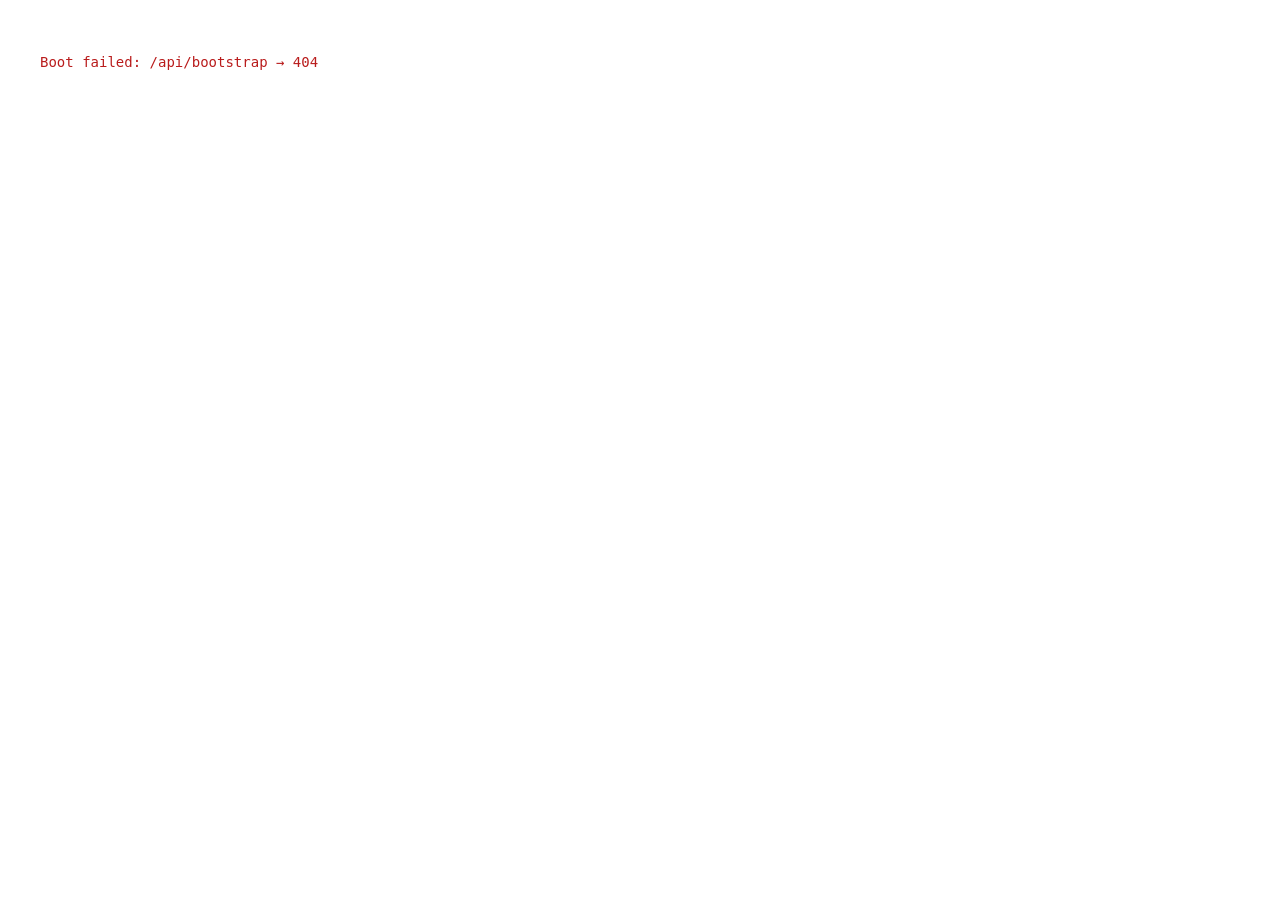
==== index.html @ 4afe84ab "deploy: control panel to GitHub Pages" ====
<!doctype html>
<html lang="en">
<head>
  <meta charset="utf-8" />
  <meta name="viewport" content="width=device-width,initial-scale=1" />
  <title>Turnkey Master Dashboard</title>
  <link rel="stylesheet" href="./style.css?v=20260426" />
</head>
<body>
  <header class="topbar">
    <div class="brand">
      <span class="dot"></span>
      <span class="name">Turnkey Master Dashboard</span>
    </div>
    <div class="meta">
      <span id="ws-status" class="status ok">connected</span>
      <span class="muted" id="now"></span>
    </div>
  </header>

  <nav class="tabs">
    <button class="tab active" data-tab="overview">Overview</button>
    <button class="tab" data-tab="control-center">Control Center</button>
    <button class="tab" data-tab="claude-code">Claude Code</button>
    <button class="tab" data-tab="lead-gen">Lead Gen</button>
    <button class="tab" data-tab="instantly">Instantly</button>
    <button class="tab" data-tab="crm">CRM</button>
    <button class="tab" data-tab="hubspot">HubSpot</button>
    <button class="tab" data-tab="coach">Coach</button>
    <button class="tab" data-tab="scheduled-jobs">Scheduled Jobs</button>
    <button class="tab" data-tab="clients">Client Dashboards</button>
    <button class="tab" data-tab="skills">Skills</button>
  </nav>

  <main>
    <!-- ── OVERVIEW TAB ─────────────────────────────────────── -->
    <section class="tab-panel active" data-panel="overview">
      <div class="tiles" id="spend-tiles">
        <div class="tile placeholder">Loading spend…</div>
      </div>

      <div class="grid-2">
        <div class="card">
          <div class="card-head">
            <h2>Spend — last 30 days</h2>
            <span class="muted">by provider, stacked</span>
          </div>
          <div class="chart-wrap"><canvas id="chart-spend"></canvas></div>
        </div>
        <div class="card">
          <div class="card-head">
            <h2>Activity — last 24 hours</h2>
            <span class="muted">calls per hour, by skill</span>
          </div>
          <div class="chart-wrap"><canvas id="chart-activity"></canvas></div>
        </div>
      </div>

      <div class="grid-2">
        <div class="card">
          <div class="card-head"><h2>Spend by skill (MTD)</h2></div>
          <div class="chart-wrap small"><canvas id="chart-skill"></canvas></div>
        </div>
        <div class="card">
          <div class="card-head"><h2>Spend by model (MTD)</h2></div>
          <div class="chart-wrap small"><canvas id="chart-model"></canvas></div>
        </div>
      </div>

      <div class="card">
        <div class="card-head">
          <h2>Live activity</h2>
          <span class="muted" id="calls-count">0</span>
        </div>
        <table class="table" id="calls-table">
          <thead><tr><th>Time</th><th>Provider</th><th>Model</th><th>Skill</th><th>In</th><th>Out</th><th>$</th><th>ms</th></tr></thead>
          <tbody><tr><td colspan="8" class="muted center">No calls yet.</td></tr></tbody>
        </table>
      </div>
    </section>

    <!-- ── CONTROL CENTER TAB ───────────────────────────────── -->
    <section class="tab-panel" data-panel="control-center">
      <div class="cc-hero">
        <div>
          <div class="eyebrow">Executive assistant layer</div>
          <h1>Morning Brief &amp; Command Center</h1>
          <p>Clean day/week view: priorities, notes, actions, brain maintenance, and source availability.</p>
        </div>
        <div class="cc-hero-actions">
          <button id="cc-refresh">Refresh first draft</button>
          <span class="muted" id="cc-generated">—</span>
        </div>
      </div>

      <div class="grid-2 cc-grid-main">
        <div class="card cc-card-primary">
          <div class="card-head"><h2>Morning Brief</h2><span class="muted">first draft</span></div>
          <div id="cc-brief" class="cc-brief">Loading Control Center…</div>
        </div>
        <div class="card">
          <div class="card-head"><h2>Notes &amp; Actions</h2><span class="muted" id="cc-notes-count"></span></div>
          <div class="cc-note-form">
            <input id="cc-note-title" type="text" placeholder="Optional title" />
            <textarea id="cc-note-body" rows="4" placeholder="Capture an executive note, action, decision, or open loop…"></textarea>
            <div class="flex-gap">
              <select id="cc-note-type"><option value="note">Note</option><option value="action">Action</option><option value="decision">Decision</option></select>
              <button id="cc-note-save">Save note</button>
              <span class="muted" id="cc-note-status"></span>
            </div>
          </div>
          <div id="cc-notes-list" class="cc-list"><div class="muted center">Loading notes…</div></div>
        </div>
      </div>

      <div class="grid-3">
        <div class="card"><div class="card-head"><h2>Needs Ricky</h2></div><div id="cc-needs" class="cc-list"></div></div>
        <div class="card"><div class="card-head"><h2>Today</h2></div><div id="cc-today" class="cc-list"></div></div>
        <div class="card"><div class="card-head"><h2>This Week</h2></div><div id="cc-week" class="cc-list"></div></div>
      </div>

      <div class="grid-2">
        <div class="card"><div class="card-head"><h2>Action Radar</h2></div><div id="cc-radar" class="cc-list"></div></div>
        <div class="card"><div class="card-head"><h2>Brain / Source Health</h2></div><div id="cc-brain" class="cc-list"></div><div id="cc-unavailable" class="cc-unavailable"></div></div>
      </div>
    </section>


    <!-- ── CLAUDE CODE TAB ─────────────────────────────────── -->
    <section class="tab-panel" data-panel="claude-code">
      <div class="tiles" id="cc-tiles">
        <div class="tile placeholder">Loading Claude Code usage…</div>
      </div>

      <div class="grid-2">
        <div class="card">
          <div class="card-head"><h2>Plan $ used — last 30 days</h2><span class="muted">your share of the $200/mo plan, by model</span></div>
          <div class="chart-wrap"><canvas id="cc-chart-spend"></canvas></div>
        </div>
        <div class="card">
          <div class="card-head"><h2>Tokens flowing — last 30 days</h2><span class="muted">input + cache + output</span></div>
          <div class="chart-wrap"><canvas id="cc-chart-tokens"></canvas></div>
        </div>
      </div>

      <div class="grid-2">
        <div class="card">
          <div class="card-head"><h2>Top projects — plan $ (30d)</h2><span class="muted">share of the $200 plan</span></div>
          <div class="chart-wrap small"><canvas id="cc-chart-project"></canvas></div>
        </div>
        <div class="card">
          <div class="card-head"><h2>Model mix — plan $ (30d)</h2><span class="muted">which models are eating your plan</span></div>
          <div class="chart-wrap small"><canvas id="cc-chart-model"></canvas></div>
        </div>
      </div>

      <div class="card">
        <div class="card-head">
          <h2>Heaviest sessions (MTD)</h2>
          <div class="flex-gap">
            <span class="muted" id="cc-scan-status"></span>
            <button id="cc-rescan">Rescan now</button>
          </div>
        </div>
        <table class="table" id="cc-sessions-table">
          <thead><tr><th>Session</th><th>Project</th><th>Turns</th><th>Plan $</th><th>API $ (would-be)</th><th>Started</th><th>Last turn</th></tr></thead>
          <tbody><tr><td colspan="6" class="muted center">Loading…</td></tr></tbody>
        </table>
      </div>
    </section>

    <!-- ── SKILLS TAB ──────────────────────────────────────── -->
    <section class="tab-panel" data-panel="skills">
      <div class="card">
        <div class="card-head">
          <h2>Skills</h2>
          <span class="muted" id="skills-count"></span>
        </div>
        <div class="filter-row">
          <button class="pill active" data-filter="all">All</button>
          <button class="pill" data-filter="maintenance">Maintenance</button>
          <button class="pill" data-filter="tkcfo-content">TKCFO content</button>
          <button class="pill" data-filter="faithful-content">FAITHFUL content</button>
          <button class="pill" data-filter="lead-gen">Lead gen</button>
          <button class="pill" data-filter="research">Research</button>
          <button class="pill" data-filter="bill-pay">Bill pay</button>
          <button class="pill" data-filter="productivity">Productivity</button>
          <button class="pill" data-filter="creative">Creative</button>
          <button class="pill" data-filter="client-delivery">Client delivery</button>
          <button class="pill" data-filter="meta">Meta</button>
        </div>
        <div class="skills-grid" id="skills-grid">
          <div class="muted center">Loading…</div>
        </div>
      </div>
    </section>

    <!-- ── LEAD GEN TAB ────────────────────────────────────── -->
    <section class="tab-panel" data-panel="lead-gen">
      <div class="tiles" id="lg-tiles">
        <div class="tile placeholder">Loading lead-gen master…</div>
      </div>

      <div class="card">
        <div class="card-head">
          <h2>Aggregate by source</h2>
          <div class="flex-gap">
            <div class="pill-group" id="lg-period-tabs">
              <button class="pill" data-period="7">Weekly</button>
              <button class="pill active" data-period="30">Monthly</button>
              <button class="pill" data-period="365">Annual</button>
            </div>
            <span class="muted" id="lg-period-meta"></span>
          </div>
        </div>
        <table class="table" id="lg-agg-table">
          <thead><tr>
            <th>Source</th>
            <th class="num">Scraped</th>
            <th class="num">Valid</th>
            <th class="num">Invalid</th>
            <th class="num">Catch-all</th>
            <th class="num">Role</th>
            <th class="num">Unverified</th>
            <th class="num">Pushed</th>
            <th class="num">Sent</th>
            <th class="num">Replied</th>
            <th class="num">Bounced</th>
            <th class="num">Valid %</th>
          </tr></thead>
          <tbody><tr><td colspan="12" class="muted center">Loading…</td></tr></tbody>
          <tfoot><tr class="lg-agg-total"><td colspan="12" class="muted center">—</td></tr></tfoot>
        </table>
        <div class="chart-wrap" style="margin-top:14px"><canvas id="lg-chart-aggregate"></canvas></div>
      </div>

      <div class="grid-2">
        <div class="card">
          <div class="card-head">
            <h2>Leads scraped — last 14 days</h2>
            <span class="muted">stacked by source</span>
          </div>
          <div class="chart-wrap"><canvas id="lg-chart-daily"></canvas></div>
        </div>
        <div class="card">
          <div class="card-head">
            <h2>Today's scrape budget</h2>
            <span class="muted" id="lg-budget-meta">—</span>
          </div>
          <table class="table" id="lg-budget-table">
            <thead><tr><th>Source</th><th>Used</th><th>Cap</th><th>% of cap</th><th>Benched until</th></tr></thead>
            <tbody><tr><td colspan="5" class="muted center">Loading…</td></tr></tbody>
          </table>
        </div>
      </div>

      <div class="grid-2">
        <div class="card">
          <div class="card-head"><h2>Lead status funnel</h2><span class="muted">whole pipeline</span></div>
          <div class="chart-wrap small"><canvas id="lg-chart-status"></canvas></div>
        </div>
        <div class="card">
          <div class="card-head"><h2>Leads by source</h2><span class="muted">all-time</span></div>
          <div class="chart-wrap small"><canvas id="lg-chart-source"></canvas></div>
        </div>
      </div>

      <div class="card">
        <div class="card-head">
          <h2>Recent pipeline runs</h2>
          <span class="muted" id="lg-runs-count"></span>
        </div>
        <table class="table" id="lg-runs-table">
          <thead><tr><th>Pipeline</th><th>Started</th><th>Finished / Heartbeat</th><th>Scraped</th><th>Verified</th><th>Pushed</th><th>Errors</th><th>Notes</th></tr></thead>
          <tbody><tr><td colspan="8" class="muted center">Loading…</td></tr></tbody>
        </table>
      </div>

      <div class="card">
        <div class="card-head">
          <h2>Recent state transitions</h2>
          <span class="muted">most recent 20 lead state changes</span>
        </div>
        <table class="table" id="lg-transitions-table">
          <thead><tr><th>Time</th><th>Lead</th><th>From</th><th>To</th><th>Reason</th></tr></thead>
          <tbody><tr><td colspan="5" class="muted center">Loading…</td></tr></tbody>
        </table>
      </div>
    </section>

    <!-- ── SCHEDULED JOBS TAB ──────────────────────────────── -->
    <section class="tab-panel" data-panel="scheduled-jobs">
      <div class="tiles" id="sj-tiles">
        <div class="tile placeholder">Loading schedule…</div>
      </div>

      <div class="card">
        <div class="card-head">
          <h2>7-day run timeline</h2>
          <div class="flex-gap">
            <span class="muted" id="sj-count"></span>
            <span class="muted" id="sj-legend">
              <span class="sj-swatch" style="background:var(--chart-a)"></span>Task Scheduler
              <span class="sj-swatch sj-running" style="margin-left:10px"></span>Running now
              <span class="sj-swatch sj-past" style="margin-left:10px"></span>Already fired
            </span>
            <button id="sj-refresh">Refresh</button>
          </div>
        </div>
        <div id="sj-timeline" class="sj-timeline"></div>
      </div>

      <div class="card">
        <div class="card-head">
          <h2>All scheduled items</h2>
          <div class="flex-gap">
            <input id="sj-filter" type="text" value="Turnkey" placeholder="filter substring"
              style="padding:6px 10px;font:inherit;border:1px solid #d1d5db;border-radius:6px;" />
            <button id="sj-refresh-list">Refresh list</button>
          </div>
        </div>
        <table class="table" id="sj-table">
          <thead><tr>
            <th>Task</th><th>State</th><th>Status</th><th>Last Run</th><th>Last Result</th>
            <th>Next Run</th><th>Schedule</th><th>Command</th>
          </tr></thead>
          <tbody><tr><td colspan="8" class="muted center">Loading…</td></tr></tbody>
        </table>
      </div>
    </section>

    <!-- ── COACH TAB ───────────────────────────────────────── -->
    <section class="tab-panel" data-panel="coach">
      <div class="coach-subtabs">
        <button class="coach-subtab active" data-coach-sub="plan">Plan Dashboard</button>
        <button class="coach-subtab" data-coach-sub="journal">Journal &amp; Reviews</button>
      </div>

      <!-- ── PLAN SUB-TAB (ported from turnkey-coach/dashboard.html) ── -->
      <div class="coach-sub-pane active" data-coach-pane="plan">
        <div class="coach-plan-root">
        <div class="cp-wrap">

        <header class="cp-header">
          <div class="cp-header-top">
            <div>
              <h1 class="cp-h1">Turnkey <span class="cp-accent">Coach</span> — Plan Dashboard</h1>
              <div class="cp-tag" id="cp-header-sub">Pre-Launch Runway · Day 1 of 22</div>
            </div>
            <div class="cp-tag" id="cp-today-date">—</div>
          </div>
          <div class="cp-runway-progress">
            <div class="cp-track"><div class="cp-fill" id="cp-runway-fill" style="width:0%"></div></div>
            <div class="cp-labels">
              <span id="cp-runway-start-label">Apr 23 · Runway begins</span>
              <span id="cp-runway-mid-label">—</span>
              <span id="cp-runway-end-label">May 15 · Launch</span>
            </div>
          </div>
        </header>

        <div class="cp-tab-bar">
          <div class="cp-tab active" data-cp-tab="daily">Daily</div>
          <div class="cp-tab" data-cp-tab="weekly">Weekly</div>
          <div class="cp-tab" data-cp-tab="goals">12-Month Goal</div>
          <div class="cp-tab" data-cp-tab="scenarios">Scenarios</div>
        </div>

        <section class="cp-tab-pane" id="cp-tab-daily">
          <div class="cp-grid cp-cols-2">
            <div class="cp-card">
              <h2>Today's N-Star</h2>
              <div class="cp-big"><span id="cp-nstar-headline">—</span></div>
              <div class="cp-note" id="cp-nstar-sub">—</div>
              <div class="cp-row" style="margin-top:14px"><span class="cp-k">Phase</span><span class="cp-v" id="cp-nstar-phase">—</span></div>
              <div class="cp-row"><span class="cp-k">Day of plan</span><span class="cp-v" id="cp-nstar-day">—</span></div>
              <div class="cp-row"><span class="cp-k">Days to next checkpoint</span><span class="cp-v" id="cp-nstar-to-next">—</span></div>
              <div class="cp-row"><span class="cp-k">Next checkpoint target</span><span class="cp-v" id="cp-nstar-next-target">—</span></div>
            </div>
            <div class="cp-card">
              <h2>Today's Activity Targets</h2>
              <div id="cp-activity-body">—</div>
            </div>
          </div>

          <div class="cp-grid cp-cols-2" style="margin-top:16px">
            <div class="cp-card">
              <h2>Top 3 Today</h2>
              <ol class="cp-top3" id="cp-top3-list"></ol>
              <div class="cp-note">Prioritized by due-date proximity. Full week list in the Weekly tab.</div>
            </div>
            <div class="cp-card">
              <h2>Decision Rules Quick-Ref</h2>
              <div class="cp-row"><span class="cp-k">M3 SDR gate (Aug 14)</span><span class="cp-v">If pace on track → hire by M4</span></div>
              <div class="cp-row"><span class="cp-k">Runway failure (May 13)</span><span class="cp-v">Any gate red → coach proposes 1-wk delay</span></div>
              <div class="cp-row"><span class="cp-k">Track A — leading</span><span class="cp-v">2 wk warn → tactical action only</span></div>
              <div class="cp-row"><span class="cp-k">Track B — lagging</span><span class="cp-v">3 wk &lt;85% → curve recalibration</span></div>
              <div class="cp-row"><span class="cp-k">Tripwire</span><span class="cp-v">&lt;Conservative floor 3 wks → forced</span></div>
              <div class="cp-row"><span class="cp-k">Compliance</span><span class="cp-v">≥85% daily log · 2 misses → #assistantbot</span></div>
            </div>
          </div>

          <div class="cp-grid cp-cols-2" style="margin-top:16px">
            <div class="cp-card">
              <h2>Today's To-Dos</h2>
              <ul class="cp-todo" id="cp-daily-todos"></ul>
              <div class="cp-note">Check-offs persist locally. All state changes — recalibrations, approvals, EOD log — happen in Slack <code>#turnkey-coach</code>. This view is read-only visual.</div>
            </div>
            <div class="cp-card">
              <h2>Launch Gate Status</h2>
              <div class="cp-gate-list" id="cp-gates"></div>
              <div class="cp-note">Click a gate to cycle status: gray → green → amber → red. All must be green on May 13 to launch May 15.</div>
            </div>
          </div>
        </section>

        <section class="cp-tab-pane cp-hidden" id="cp-tab-weekly">
          <div class="cp-grid cp-cols-2">
            <div class="cp-card">
              <h2>This Week</h2>
              <div class="cp-big" id="cp-week-label">—</div>
              <div class="cp-note" id="cp-week-sub">—</div>
              <div class="cp-row" style="margin-top:14px"><span class="cp-k">Focus</span><span class="cp-v" id="cp-week-focus">—</span></div>
              <div class="cp-row"><span class="cp-k">Gate check at week end</span><span class="cp-v" id="cp-week-gate">—</span></div>
              <div class="cp-row"><span class="cp-k">Days remaining</span><span class="cp-v" id="cp-week-days-left">—</span></div>
            </div>
            <div class="cp-card">
              <h2>Weekly Targets (once live)</h2>
              <div id="cp-week-targets">—</div>
            </div>
          </div>

          <div class="cp-card" style="margin-top:16px">
            <h2>This Week's Milestones</h2>
            <ul class="cp-todo" id="cp-week-todos"></ul>
          </div>

          <div class="cp-card" style="margin-top:16px">
            <h2>Runway Plan — All 3 Weeks</h2>
            <table class="cp-table">
              <thead><tr><th>Week</th><th>Dates</th><th>Primary focus</th><th>Gate check</th></tr></thead>
              <tbody>
                <tr><td>W1</td><td>Apr 23 – Apr 29</td><td>Infra: domains, inboxes, DNS, CloudTalk sync, lead_source col</td><td>Warm-up running · CloudTalk dial-test · lead_source live</td></tr>
                <tr><td>W2</td><td>Apr 30 – May 6</td><td>List QA, script A/B, case studies, CloudTalk end-to-end test</td><td>Reputation &gt;70 avg · CloudTalk logging live</td></tr>
                <tr><td>W3</td><td>May 7 – May 14</td><td>Final vet, soft-send (May 11), tool implementation, MOUs</td><td>Reputation &gt;85 · bounce &lt;5% · all 7 launch gates green</td></tr>
              </tbody>
            </table>
          </div>

          <div class="cp-card" style="margin-top:16px">
            <h2>Sacred Partner MOU Tracker</h2>
            <div class="cp-counter-row">
              <button class="cp-counter-btn" id="cp-partner-minus">−</button>
              <div class="cp-big" style="margin: 0 6px"><span id="cp-partner-count">0</span><span class="cp-unit">active MOUs</span></div>
              <button class="cp-counter-btn" id="cp-partner-plus">+</button>
            </div>
            <div class="cp-bar" style="margin-top:14px"><span id="cp-partner-bar-m4" style="width:0%"></span></div>
            <div class="cp-note" id="cp-partner-m4-note">0/2 toward M4 target (Sep 14, 2026)</div>
            <div class="cp-bar" style="margin-top:10px"><span id="cp-partner-bar-m12" style="width:0%; background: var(--cp-web)"></span></div>
            <div class="cp-note" id="cp-partner-m12-note">0/4 toward M12 target (May 14, 2027)</div>
            <div class="cp-note">Expected impact: 2–3 CFO closes/yr at ~60% close rate (warm referrals). Coach flags if &lt;2 by M4.</div>
          </div>
        </section>

        <section class="cp-tab-pane cp-hidden" id="cp-tab-goals">
          <div class="cp-grid cp-cols-3">
            <div class="cp-card">
              <h2>12-Month Target</h2>
              <div class="cp-big">$39,950<span class="cp-unit">/mo by May 14, 2027</span></div>
              <div class="cp-note">~$12.5k CFO MRR + ~$27.5k Web + maintenance</div>
            </div>
            <div class="cp-card">
              <h2>Net Profit Target</h2>
              <div class="cp-big">$20,000<span class="cp-unit">/mo</span></div>
              <div class="cp-note">Supports $5k/mo housing &lt; 25% of take-home</div>
            </div>
            <div class="cp-card">
              <h2>Today's Baseline</h2>
              <div class="cp-big">$4,000<span class="cp-unit">/mo MRR</span></div>
              <div class="cp-note">8 CFO clients · ~$500 avg · no active maint book yet</div>
            </div>
          </div>

          <div class="cp-card" style="margin-top:16px">
            <h2>Revenue Trajectory · Start → M12</h2>
            <div class="cp-chart-wrap">
              <svg id="cp-chart" viewBox="0 0 720 240" preserveAspectRatio="none" style="width:100%; height:260px"></svg>
            </div>
            <div class="cp-chart-legend">
              <span><span class="cp-sw" style="background: var(--cp-accent)"></span>Plan curve (v3)</span>
              <span><span class="cp-sw" style="background: var(--cp-warn)"></span>"You are here"</span>
              <span><span class="cp-sw" style="background: var(--cp-web)"></span>Milestones</span>
            </div>
            <div class="cp-note">v3 curve: flattened M6–M9 ($18k → $23.5k) to keep the M9→M12 push realistic. Gap M9→M12 = +$16,750 across 3 months, sourced via the 4-lever stress test below.</div>
          </div>

          <div class="cp-card" style="margin-top:16px">
            <h2>Phase Timeline</h2>
            <div class="cp-phases" id="cp-phases"></div>
            <div class="cp-note">5 phases over 12 months · current phase highlighted based on today's date.</div>
          </div>

          <div class="cp-card" style="margin-top:16px">
            <h2>Milestone Curve (v3)</h2>
            <div class="cp-milestones" id="cp-milestones-cards"></div>
          </div>

          <div class="cp-card" style="margin-top:16px">
            <h2>M9 → M12 Monthly Sub-Plan (stress-tested)</h2>
            <table class="cp-table">
              <thead><tr><th>Month</th><th class="cp-num">Target</th><th class="cp-num">CFO MRR</th><th class="cp-num">Web builds</th><th class="cp-num">Maint</th><th>Requires</th></tr></thead>
              <tbody>
                <tr><td>M9 · Feb 14</td><td class="cp-num">$23,200</td><td class="cp-num">$10,000</td><td class="cp-num">8 × $1,500</td><td class="cp-num">10 × $120</td><td>Baseline</td></tr>
                <tr><td>M10 · Mar 14</td><td class="cp-num">$27,500</td><td class="cp-num">$10,800</td><td class="cp-num">9 × $1,650</td><td class="cp-num">14 × $130</td><td>SDR productive</td></tr>
                <tr><td>M11 · Apr 14</td><td class="cp-num">$32,220</td><td class="cp-num">$11,700</td><td class="cp-num">10 × $1,800</td><td class="cp-num">18 × $140</td><td>Maint attach ≥25%</td></tr>
                <tr><td>M12 · May 14</td><td class="cp-num">$39,950</td><td class="cp-num">$12,500</td><td class="cp-num">12 × $2,000</td><td class="cp-num">23 × $150</td><td>All 4 levers firing</td></tr>
              </tbody>
            </table>
          </div>

          <div class="cp-card" style="margin-top:16px">
            <h2>Inbound-Assist Sub-Plan (§8.b)</h2>
            <table class="cp-table">
              <thead><tr><th>Source</th><th>By M6</th><th>By M12</th><th class="cp-num">Expected closes/yr</th></tr></thead>
              <tbody>
                <tr><td>Sacred Partner MOUs</td><td>2 active partners</td><td>4 active partners</td><td class="cp-num">2–3 CFO</td></tr>
                <tr><td>TKCFO content engine</td><td>12 pieces</td><td>36 pieces</td><td class="cp-num">~2 CFO</td></tr>
                <tr><td>Client referral ask (M2 + M6)</td><td>~8 asks</td><td>~18 asks</td><td class="cp-num">1–2 CFO</td></tr>
                <tr><td>Web portfolio inbound</td><td>Portfolio live M1</td><td>8+ case studies</td><td class="cp-num">1–3 web</td></tr>
              </tbody>
            </table>
          </div>
        </section>

        <section class="cp-tab-pane cp-hidden" id="cp-tab-scenarios">
          <div class="cp-card">
            <h2>Conversion Scenario Explorer</h2>
            <div class="cp-scenario-tabs">
              <button data-cp-s="cons">Conservative</button>
              <button data-cp-s="mod" class="active">Moderate (plan base)</button>
              <button data-cp-s="str">Stretch</button>
            </div>
            <div class="cp-grid cp-cols-3">
              <div>
                <div class="cp-tag">CFO gross closes / yr</div>
                <div class="cp-big" id="cp-sc-cfo">—</div>
              </div>
              <div>
                <div class="cp-tag">Web gross closes / yr</div>
                <div class="cp-big" id="cp-sc-web">—</div>
              </div>
              <div>
                <div class="cp-tag">Projected M12 MRR</div>
                <div class="cp-big" id="cp-sc-m12">—</div>
              </div>
            </div>
            <div class="cp-verdict" id="cp-sc-verdict">—</div>
            <table class="cp-table" style="margin-top:16px">
              <thead><tr><th>Funnel stage</th><th class="cp-num">CFO</th><th class="cp-num">Web</th><th class="cp-num">Call</th></tr></thead>
              <tbody id="cp-sc-funnel"></tbody>
            </table>
            <div class="cp-note">Plan base = Moderate. Tripwire fires if any stage sustains &lt; Conservative for 3 weeks (§7).</div>
          </div>

          <div class="cp-card" style="margin-top:16px">
            <h2>M12 Stress Test — Toggle the 4 Levers</h2>
            <div class="cp-levers">
              <label class="cp-lever" data-cp-l="sdr">
                <input type="checkbox" checked>
                <span>SDR productive by M10 (500 calls/wk + follow-up nurture)</span>
                <span class="cp-impact">−$5,000/mo if miss</span>
              </label>
              <label class="cp-lever" data-cp-l="web">
                <input type="checkbox" checked>
                <span>Web avg price holds at $2,000 in final quarter</span>
                <span class="cp-impact">−$3,000/mo if settles at $1,750</span>
              </label>
              <label class="cp-lever" data-cp-l="maint">
                <input type="checkbox" checked>
                <span>Maintenance 23 active at M12 (after 20% churn)</span>
                <span class="cp-impact">−$750/mo if lands at 18</span>
              </label>
              <label class="cp-lever" data-cp-l="cfo">
                <input type="checkbox" checked>
                <span>CFO at 25 clients in Q4 (4 net adds)</span>
                <span class="cp-impact">−$1,000/mo if only 2 net adds</span>
              </label>
            </div>
            <div class="cp-big">$<span id="cp-m12-proj">39,950</span><span class="cp-unit">/mo projected at M12</span></div>
            <div class="cp-bar" style="margin-top:10px"><span id="cp-m12-bar" style="width:100%"></span></div>
            <div class="cp-verdict good" id="cp-m12-verdict">All 4 levers firing — plan on target.</div>
            <div class="cp-note">Each lever reflects a failure mode §8.c explicitly flags. Coach proposes Track B recalibration the moment any lever is missing for 14 days.</div>
          </div>

          <div class="cp-card" style="margin-top:16px">
            <h2>Funnel Requirement — What has to be true</h2>
            <table class="cp-table">
              <thead><tr><th>Metric</th><th class="cp-num">Target (Moderate)</th><th class="cp-num">Tripwire floor (Conservative)</th></tr></thead>
              <tbody>
                <tr><td>CFO reply rate</td><td class="cp-num">0.4%</td><td class="cp-num">0.3%</td></tr>
                <tr><td>Web reply rate</td><td class="cp-num">0.9%</td><td class="cp-num">0.5%</td></tr>
                <tr><td>CFO proposal close rate</td><td class="cp-num">25%</td><td class="cp-num">20%</td></tr>
                <tr><td>Web proposal close rate</td><td class="cp-num">30%</td><td class="cp-num">20%</td></tr>
                <tr><td>Call connect rate</td><td class="cp-num">12%</td><td class="cp-num">8%</td></tr>
                <tr><td>Median CFO sales cycle</td><td class="cp-num">&lt;45 days</td><td class="cp-num">&lt;60 days</td></tr>
              </tbody>
            </table>
            <div class="cp-note">If any row sits in the right column for 3 consecutive weeks → unit-economics tripwire forces Track B regardless of pace_pct.</div>
          </div>
        </section>

        <footer class="cp-footer">
          Source of truth: <code>PLAN.md</code> v5 · Read-only view · Actions in Slack <code>#turnkey-coach</code>
        </footer>

        </div>
        </div>
      </div>

      <!-- ── JOURNAL SUB-TAB (existing) ── -->
      <div class="coach-sub-pane" data-coach-pane="journal">
        <div class="tiles" id="coach-tiles">
          <div class="tile placeholder">Loading coach…</div>
        </div>

        <div class="card">
          <div class="card-head">
            <h2>New journal entry</h2>
            <span class="muted">freeform — stored as source=dashboard</span>
          </div>
          <div style="padding:12px;display:flex;flex-direction:column;gap:8px;">
            <textarea id="coach-entry" rows="4" placeholder="What happened today? What's in your head?"
              style="width:100%;padding:10px;font:inherit;border:1px solid #d1d5db;border-radius:6px;resize:vertical;"></textarea>
            <div class="flex-gap">
              <button id="coach-entry-save">Save entry</button>
              <span class="muted" id="coach-entry-status"></span>
            </div>
          </div>
        </div>

        <div class="card">
          <div class="card-head">
            <h2>Latest weekly review</h2>
            <span class="muted" id="coach-review-meta"></span>
          </div>
          <div id="coach-review-body" style="padding:16px;white-space:pre-wrap;line-height:1.5;">
            <span class="muted">No review yet. Friday 4pm CST writes the first one.</span>
          </div>
        </div>

        <div class="card">
          <div class="card-head">
            <h2>Journal history</h2>
            <span class="muted" id="coach-journal-count"></span>
          </div>
          <table class="table" id="coach-journal-table">
            <thead><tr><th>Date</th><th>Source</th><th>Entry</th></tr></thead>
            <tbody><tr><td colspan="3" class="muted center">Loading…</td></tr></tbody>
          </table>
        </div>
      </div>
    </section>

    <!-- ── CLIENT DASHBOARDS TAB ───────────────────────────── -->
    <section class="tab-panel" data-panel="clients">
      <div class="card">
        <div class="card-head">
          <h2>Client Dashboards</h2>
          <span class="muted" id="clients-count"></span>
        </div>
        <div class="skills-grid" id="clients-grid">
          <div class="muted center">Loading…</div>
        </div>
      </div>
    </section>

    <!-- ── INSTANTLY TAB ────────────────────────────────────── -->
    <section class="tab-panel" data-panel="instantly">
      <div class="tiles" id="inst-tiles">
        <div class="tile placeholder">Loading Instantly…</div>
      </div>

      <div class="card">
        <div class="card-head">
          <h2>Campaign breakdown — last 30 days</h2>
          <button id="inst-refresh" style="margin-left:auto">Refresh</button>
        </div>
        <table class="table" id="inst-campaigns-table">
          <thead><tr>
            <th>Campaign</th><th>Status</th>
            <th class="num">Leads</th><th class="num">Sent</th>
            <th class="num">Opened</th><th class="num">Replied</th><th class="num">Bounced</th>
            <th class="num">Open %</th><th class="num">Reply %</th><th class="num">Bounce %</th>
          </tr></thead>
          <tbody><tr><td colspan="10" class="muted center">Loading…</td></tr></tbody>
        </table>
      </div>

      <div class="card" style="margin-top:16px">
        <div class="card-head">
          <h2>Warmup accounts</h2>
          <span class="muted" id="inst-accounts-count"></span>
        </div>
        <table class="table" id="inst-accounts-table">
          <thead><tr><th>Email</th><th>Warmup enabled</th><th>Score</th><th>Status</th><th class="num">Daily limit</th></tr></thead>
          <tbody><tr><td colspan="5" class="muted center">Loading…</td></tr></tbody>
        </table>
      </div>
    </section>

    <!-- ── CRM TAB ───────────────────────────────────────── -->
    <section class="tab-panel" data-panel="crm">
      <div class="tiles" id="crm-tiles">
        <div class="tile placeholder">Loading CRM…</div>
      </div>

      <div id="crm-goal-section"></div>

      <div class="card">
        <div class="card-head">
          <h2>Active Clients</h2>
          <div class="flex-gap">
            <span class="muted" id="crm-active-count"></span>
            <button id="crm-refresh">Refresh</button>
          </div>
        </div>
        <table class="table" id="crm-clients-table">
          <thead><tr>
            <th>Client</th><th class="num">MRR</th><th>Tier</th>
            <th>Health</th><th>Last Close</th><th>Next Action</th><th></th>
          </tr></thead>
          <tbody><tr><td colspan="7" class="muted center">Loading…</td></tr></tbody>
        </table>
      </div>

      <div class="card" style="margin-top:16px">
        <div class="card-head">
          <h2>Pipeline &amp; Forecast</h2>
          <span class="muted" id="crm-pipeline-count"></span>
        </div>
        <table class="table" id="crm-pipeline-table">
          <thead><tr>
            <th>Opportunity</th><th class="num">MRR potential</th>
            <th>Source</th><th>Next Action</th><th></th>
          </tr></thead>
          <tbody><tr><td colspan="5" class="muted center">Loading…</td></tr></tbody>
        </table>
      </div>
    </section>

    <!-- ── HUBSPOT TAB ────────────────────────────────────── -->
    <section class="tab-panel" data-panel="hubspot">
      <div class="tiles" id="hs-tiles">
        <div class="tile placeholder">Loading HubSpot…</div>
      </div>

      <div class="grid-2">
        <div class="card">
          <div class="card-head"><h2>Deal pipeline</h2><span class="muted" id="hs-deals-count"></span></div>
          <table class="table" id="hs-pipeline-table">
            <thead><tr><th>Stage</th><th class="num">Deals</th><th class="num">Total value</th></tr></thead>
            <tbody><tr><td colspan="3" class="muted center">Loading…</td></tr></tbody>
          </table>
        </div>
        <div class="card">
          <div class="card-head"><h2>Contacts by lifecycle stage</h2></div>
          <div class="chart-wrap small"><canvas id="hs-chart-stage"></canvas></div>
        </div>
      </div>

      <div class="card" style="margin-top:16px">
        <div class="card-head">
          <h2>Recent contacts</h2>
          <button id="hs-refresh" style="margin-left:auto">Refresh</button>
        </div>
        <table class="table" id="hs-contacts-table">
          <thead><tr><th>Name</th><th>Email</th><th>Stage</th><th>Next call</th><th>Created</th></tr></thead>
          <tbody><tr><td colspan="5" class="muted center">Loading…</td></tr></tbody>
        </table>
      </div>
    </section>
  </main>

  <script src="./vendor/chart.umd.js"></script>
  <script src="./app.js?v=20260426"></script>
</body>
</html>
---- style.css ----
:root {
  --bg: #FFFFFF;
  --surface: #FAFAFA;
  --surface-2: #F4F4F5;
  --border: #E5E7EB;
  --text: #0A0A0A;
  --muted: #6B7280;
  --accent: #0A0A0A;
  --ok: #047857;
  --warn: #B45309;
  --err: #B91C1C;
  --chart-a: #0A0A0A;
  --chart-b: #6B7280;
  --chart-c: #047857;
  --chart-d: #B45309;
  --chart-e: #4F46E5;
  --chart-f: #DB2777;
  --chart-g: #0891B2;
  --chart-h: #9333EA;
  --font: 'Plus Jakarta Sans', -apple-system, BlinkMacSystemFont, 'Segoe UI', system-ui, sans-serif;
}

* { box-sizing: border-box; }
html, body { margin: 0; padding: 0; background: var(--bg); color: var(--text); font-family: var(--font); font-size: 14px; }

.topbar {
  display: flex; justify-content: space-between; align-items: center;
  padding: 14px 24px; border-bottom: 1px solid var(--border); background: var(--bg);
  position: sticky; top: 0; z-index: 10;
}
.brand { display: flex; align-items: center; gap: 10px; font-weight: 600; font-size: 15px; }
.brand .dot { width: 10px; height: 10px; border-radius: 50%; background: var(--accent); }
.meta { display: flex; gap: 12px; align-items: center; }
.flex-gap { display: flex; gap: 12px; align-items: center; }

.tabs { display: flex; gap: 4px; padding: 8px 24px 0; border-bottom: 1px solid var(--border); background: var(--bg); position: sticky; top: 53px; z-index: 9; }
.tab { background: transparent; border: none; color: var(--muted); padding: 10px 14px; font-size: 13px; cursor: pointer; border-bottom: 2px solid transparent; margin-bottom: -1px; }
.tab:hover { color: var(--text); }
.tab.active { color: var(--text); border-bottom-color: var(--accent); font-weight: 500; }

main { padding: 20px 24px 60px; max-width: 1400px; margin: 0 auto; }
.tab-panel { display: none; flex-direction: column; gap: 20px; }
.tab-panel.active { display: flex; }

.tiles { display: grid; grid-template-columns: repeat(auto-fit, minmax(200px, 1fr)); gap: 12px; }
.tile { background: var(--surface); border: 1px solid var(--border); border-radius: 10px; padding: 16px 18px; }
.tile .label { font-size: 11px; color: var(--muted); text-transform: uppercase; letter-spacing: 0.06em; }
.tile .value { font-size: 26px; font-weight: 600; margin-top: 4px; }
.tile .sub { font-size: 12px; color: var(--muted); margin-top: 2px; }
.tile.placeholder { color: var(--muted); }

.grid-2 { display: grid; grid-template-columns: 1fr 1fr; gap: 20px; }
@media (max-width: 960px) { .grid-2 { grid-template-columns: 1fr; } }

.card { background: var(--surface); border: 1px solid var(--border); border-radius: 10px; padding: 16px 18px; }
.card-head { display: flex; justify-content: space-between; align-items: baseline; margin-bottom: 10px; flex-wrap: wrap; gap: 8px; }
.card h2 { font-size: 14px; margin: 0; font-weight: 600; }

.chart-wrap { position: relative; height: 260px; }
.chart-wrap.small { height: 240px; }

.table { width: 100%; border-collapse: collapse; font-size: 13px; }
.table th { text-align: left; font-weight: 500; color: var(--muted); border-bottom: 1px solid var(--border); padding: 8px 6px; font-size: 11px; text-transform: uppercase; letter-spacing: 0.04em; }
.table td { padding: 8px 6px; border-bottom: 1px solid var(--border); vertical-align: top; }
.table tr:last-child td { border-bottom: none; }
.table td code { font-family: 'SF Mono', Consolas, monospace; font-size: 12px; background: var(--bg); padding: 1px 4px; border-radius: 3px; border: 1px solid var(--border); }

.muted { color: var(--muted); }
.center { text-align: center; padding: 18px !important; }
.hidden { display: none !important; }

.status { font-size: 11px; padding: 2px 8px; border-radius: 10px; border: 1px solid var(--border); }
.status.ok { color: var(--ok); border-color: var(--ok); }
.status.err { color: var(--err); border-color: var(--err); }

.badge { display: inline-block; font-size: 11px; padding: 1px 7px; border-radius: 10px; border: 1px solid var(--border); }
.badge.write { border-color: var(--warn); color: var(--warn); }
.badge.read { color: var(--muted); }
.badge.view { color: var(--muted); border-color: var(--border); }
.badge.ok { border-color: var(--ok); color: var(--ok); }
.badge.failed { border-color: var(--err); color: var(--err); }
.badge.cat { background: var(--surface-2); border-color: transparent; color: var(--muted); font-size: 10px; text-transform: uppercase; letter-spacing: 0.04em; }

button {
  font-family: inherit; font-size: 12px; padding: 6px 12px;
  background: var(--accent); color: #fff; border: 1px solid var(--accent);
  border-radius: 6px; cursor: pointer;
}
button:hover { opacity: 0.88; }
button.secondary { background: transparent; color: var(--text); }
button:disabled { opacity: 0.4; cursor: not-allowed; }

.pill {
  background: transparent; color: var(--muted); border: 1px solid var(--border);
  padding: 4px 12px; font-size: 12px; border-radius: 14px;
}
.pill:hover { color: var(--text); border-color: var(--text); }
.pill.active { background: var(--accent); color: #fff; border-color: var(--accent); }

.filter-row { display: flex; flex-wrap: wrap; gap: 6px; margin-bottom: 16px; }

.skills-grid { display: grid; grid-template-columns: repeat(auto-fill, minmax(320px, 1fr)); gap: 12px; }
.skill-card { background: var(--bg); border: 1px solid var(--border); border-radius: 8px; padding: 14px; display: flex; flex-direction: column; gap: 8px; }
.skill-card.running { border-color: var(--ok); }
.skill-card.view-only { background: var(--surface-2); }
.skill-card .top { display: flex; justify-content: space-between; align-items: flex-start; gap: 8px; }
.skill-card .name { font-weight: 600; font-size: 13px; }
.skill-card .id { font-family: 'SF Mono', Consolas, monospace; font-size: 11px; color: var(--muted); margin-top: 2px; }
.skill-card .desc { color: var(--muted); font-size: 12px; line-height: 1.4; flex-grow: 1; }
.skill-card .tags { display: flex; flex-wrap: wrap; gap: 4px; }
.skill-card .actions { display: flex; justify-content: flex-end; gap: 6px; }

/* ═══ Coach sub-tabs ═══ */
.coach-subtabs { display: flex; gap: 4px; margin-bottom: 14px; border-bottom: 1px solid var(--border); }
.coach-subtab { background: transparent; border: none; color: var(--muted); padding: 8px 14px; font-size: 13px; cursor: pointer; border-bottom: 2px solid transparent; margin-bottom: -1px; font-family: inherit; }
.coach-subtab:hover { color: var(--text); }
.coach-subtab.active { color: var(--text); border-bottom-color: var(--accent); font-weight: 500; }
.coach-sub-pane { display: none; }
.coach-sub-pane.active { display: block; }

/* ═══ Coach Plan Dashboard — scoped dark theme ═══ */
.coach-plan-root {
  --cp-bg: #0a0a0a;
  --cp-panel: #141414;
  --cp-panel-2: #1c1c1c;
  --cp-line: #262626;
  --cp-text: #f5f5f5;
  --cp-muted: #8a8a8a;
  --cp-dim: #555;
  --cp-accent: #00E676;
  --cp-accent-dim: #008a47;
  --cp-warn: #ffb020;
  --cp-danger: #ff4d4d;
  --cp-web: #3a7bff;
  background: var(--cp-bg);
  color: var(--cp-text);
  border-radius: 12px;
  border: 1px solid var(--cp-line);
  font: 14px/1.5 -apple-system, 'Segoe UI', Roboto, sans-serif;
}
.coach-plan-root a { color: var(--cp-accent); }
.coach-plan-root code { background: var(--cp-panel-2); padding: 1px 6px; border-radius: 3px; font-size: 12px; }
.coach-plan-root .cp-wrap { padding: 24px; }

.coach-plan-root .cp-header { border-bottom: 1px solid var(--cp-line); padding-bottom: 16px; margin-bottom: 20px; }
.coach-plan-root .cp-header-top { display: flex; justify-content: space-between; align-items: baseline; }
.coach-plan-root .cp-h1 { font-size: 20px; margin: 0; letter-spacing: -0.01em; color: var(--cp-text); }
.coach-plan-root .cp-h1 .cp-accent { color: var(--cp-accent); }
.coach-plan-root .cp-tag { font-size: 12px; color: var(--cp-muted); text-transform: uppercase; letter-spacing: 0.08em; }
.coach-plan-root .cp-runway-progress { margin-top: 14px; }
.coach-plan-root .cp-runway-progress .cp-track { height: 4px; background: var(--cp-panel-2); border-radius: 2px; overflow: hidden; position: relative; }
.coach-plan-root .cp-runway-progress .cp-fill { height: 100%; background: linear-gradient(to right, var(--cp-accent-dim), var(--cp-accent)); transition: width .6s ease; }
.coach-plan-root .cp-runway-progress .cp-labels { display: flex; justify-content: space-between; margin-top: 6px; font-size: 11px; color: var(--cp-muted); }

.coach-plan-root .cp-grid { display: grid; gap: 16px; }
.coach-plan-root .cp-grid.cp-cols-2 { grid-template-columns: 1fr 1fr; }
.coach-plan-root .cp-grid.cp-cols-3 { grid-template-columns: 1fr 1fr 1fr; }
@media (max-width: 900px) { .coach-plan-root .cp-grid.cp-cols-2, .coach-plan-root .cp-grid.cp-cols-3 { grid-template-columns: 1fr; } }

.coach-plan-root .cp-card { background: var(--cp-panel); border: 1px solid var(--cp-line); border-radius: 10px; padding: 18px; }
.coach-plan-root .cp-card h2 { font-size: 13px; text-transform: uppercase; letter-spacing: 0.08em; color: var(--cp-muted); margin: 0 0 14px; font-weight: 600; }
.coach-plan-root .cp-big { font-size: 28px; font-weight: 600; letter-spacing: -0.02em; color: var(--cp-text); }
.coach-plan-root .cp-big .cp-unit { color: var(--cp-muted); font-size: 14px; font-weight: 400; margin-left: 6px; }
.coach-plan-root .cp-row { display: flex; justify-content: space-between; padding: 8px 0; border-bottom: 1px solid var(--cp-line); }
.coach-plan-root .cp-row:last-child { border-bottom: 0; }
.coach-plan-root .cp-row .cp-k { color: var(--cp-muted); }
.coach-plan-root .cp-row .cp-v { font-variant-numeric: tabular-nums; color: var(--cp-text); }
.coach-plan-root .cp-pill { display: inline-block; padding: 2px 8px; border-radius: 999px; font-size: 11px; letter-spacing: 0.04em; text-transform: uppercase; }
.coach-plan-root .cp-pill.ok { background: rgba(0,230,118,0.12); color: var(--cp-accent); }
.coach-plan-root .cp-pill.warn { background: rgba(255,176,32,0.14); color: var(--cp-warn); }
.coach-plan-root .cp-pill.danger { background: rgba(255,77,77,0.14); color: var(--cp-danger); }
.coach-plan-root .cp-pill.neutral { background: var(--cp-panel-2); color: var(--cp-muted); }
.coach-plan-root .cp-bar { height: 6px; background: var(--cp-panel-2); border-radius: 4px; overflow: hidden; margin-top: 6px; }
.coach-plan-root .cp-bar > span { display: block; height: 100%; background: var(--cp-accent); transition: width .4s ease; }

.coach-plan-root ul.cp-todo { list-style: none; padding: 0; margin: 0; }
.coach-plan-root ul.cp-todo li { padding: 10px 0; border-bottom: 1px solid var(--cp-line); display: flex; align-items: flex-start; gap: 10px; cursor: pointer; }
.coach-plan-root ul.cp-todo li:last-child { border-bottom: 0; }
.coach-plan-root ul.cp-todo input { margin-top: 3px; accent-color: var(--cp-accent); }
.coach-plan-root ul.cp-todo li.done .cp-label { color: var(--cp-dim); text-decoration: line-through; }
.coach-plan-root ul.cp-todo .cp-label { color: var(--cp-text); flex: 1; }
.coach-plan-root .cp-due { font-size: 11px; color: var(--cp-muted); margin-left: 8px; }
.coach-plan-root .cp-due.soon { color: var(--cp-warn); }
.coach-plan-root .cp-due.now { color: var(--cp-danger); }
.coach-plan-root .cp-top3 { counter-reset: cpt3; padding: 0; margin: 0; list-style: none; }
.coach-plan-root .cp-top3 li { padding: 12px 0; border-bottom: 1px solid var(--cp-line); display: block; color: var(--cp-text); }
.coach-plan-root .cp-top3 li:last-child { border-bottom: 0; }
.coach-plan-root .cp-top3 li::before { counter-increment: cpt3; content: counter(cpt3); display: inline-block; width: 24px; height: 24px; background: var(--cp-accent); color: #000; font-weight: 700; font-size: 12px; border-radius: 4px; text-align: center; line-height: 24px; margin-right: 10px; vertical-align: middle; }
.coach-plan-root .cp-top3 .cp-label2 { font-weight: 500; }

.coach-plan-root .cp-milestones { display: flex; gap: 8px; margin-top: 12px; flex-wrap: wrap; }
.coach-plan-root .cp-ms { flex: 1; min-width: 120px; background: var(--cp-panel-2); border-radius: 8px; padding: 12px; border: 1px solid var(--cp-line); }
.coach-plan-root .cp-ms .cp-date { font-size: 11px; color: var(--cp-muted); text-transform: uppercase; }
.coach-plan-root .cp-ms .cp-rev { font-size: 18px; font-weight: 600; margin-top: 2px; color: var(--cp-text); }
.coach-plan-root .cp-ms .cp-phase { font-size: 11px; color: var(--cp-accent); margin-top: 2px; }
.coach-plan-root .cp-ms.current { border-color: var(--cp-accent); box-shadow: 0 0 0 1px var(--cp-accent) inset; }

.coach-plan-root .cp-tab-bar { display: flex; gap: 4px; margin-bottom: 16px; }
.coach-plan-root .cp-tab { background: var(--cp-panel); border: 1px solid var(--cp-line); padding: 8px 14px; border-radius: 6px; cursor: pointer; color: var(--cp-muted); font-size: 13px; }
.coach-plan-root .cp-tab.active { color: var(--cp-text); border-color: var(--cp-accent); }
.coach-plan-root .cp-hidden { display: none; }
.coach-plan-root .cp-note { font-size: 12px; color: var(--cp-muted); margin-top: 10px; line-height: 1.5; }

.coach-plan-root table.cp-table { width: 100%; border-collapse: collapse; font-size: 13px; }
.coach-plan-root table.cp-table th, .coach-plan-root table.cp-table td { text-align: left; padding: 8px 0; border-bottom: 1px solid var(--cp-line); font-variant-numeric: tabular-nums; color: var(--cp-text); }
.coach-plan-root table.cp-table th { color: var(--cp-muted); font-weight: 500; font-size: 11px; text-transform: uppercase; letter-spacing: 0.06em; }
.coach-plan-root table.cp-table td.cp-num, .coach-plan-root table.cp-table th.cp-num { text-align: right; }

.coach-plan-root .cp-footer { text-align: center; color: var(--cp-dim); font-size: 12px; margin-top: 32px; padding-top: 16px; border-top: 1px solid var(--cp-line); }

.coach-plan-root .cp-gate-list { display: grid; gap: 6px; }
.coach-plan-root .cp-gate { display: flex; align-items: center; gap: 10px; font-size: 13px; cursor: pointer; padding: 4px 0; color: var(--cp-text); }
.coach-plan-root .cp-gate .cp-dot { width: 8px; height: 8px; border-radius: 999px; background: var(--cp-dim); flex-shrink: 0; }
.coach-plan-root .cp-gate.green .cp-dot { background: var(--cp-accent); }
.coach-plan-root .cp-gate.amber .cp-dot { background: var(--cp-warn); }
.coach-plan-root .cp-gate.red .cp-dot { background: var(--cp-danger); }

.coach-plan-root .cp-scenario-tabs { display: flex; gap: 4px; margin-bottom: 14px; }
.coach-plan-root .cp-scenario-tabs button { background: var(--cp-panel-2); border: 1px solid var(--cp-line); color: var(--cp-muted); padding: 6px 12px; border-radius: 6px; cursor: pointer; font-size: 12px; font-family: inherit; }
.coach-plan-root .cp-scenario-tabs button.active { color: var(--cp-text); border-color: var(--cp-accent); }
.coach-plan-root .cp-verdict { padding: 10px 14px; border-radius: 6px; margin-top: 14px; font-size: 13px; }
.coach-plan-root .cp-verdict.good { background: rgba(0,230,118,0.08); color: var(--cp-accent); border: 1px solid rgba(0,230,118,0.24); }
.coach-plan-root .cp-verdict.mid { background: rgba(255,176,32,0.08); color: var(--cp-warn); border: 1px solid rgba(255,176,32,0.24); }
.coach-plan-root .cp-verdict.bad { background: rgba(255,77,77,0.08); color: var(--cp-danger); border: 1px solid rgba(255,77,77,0.24); }

.coach-plan-root .cp-levers { display: grid; gap: 10px; margin-bottom: 14px; }
.coach-plan-root .cp-lever { display: flex; align-items: center; gap: 10px; padding: 10px 12px; background: var(--cp-panel-2); border: 1px solid var(--cp-line); border-radius: 6px; cursor: pointer; color: var(--cp-text); }
.coach-plan-root .cp-lever input { accent-color: var(--cp-accent); }
.coach-plan-root .cp-lever .cp-impact { margin-left: auto; font-size: 12px; color: var(--cp-muted); font-variant-numeric: tabular-nums; }
.coach-plan-root .cp-lever.off { opacity: 0.5; }
.coach-plan-root .cp-lever.off .cp-impact { color: var(--cp-danger); }

.coach-plan-root .cp-chart-wrap { position: relative; }
.coach-plan-root .cp-chart-legend { display: flex; gap: 14px; font-size: 11px; color: var(--cp-muted); margin-top: 10px; }
.coach-plan-root .cp-chart-legend .cp-sw { display: inline-block; width: 10px; height: 10px; border-radius: 2px; margin-right: 4px; vertical-align: middle; }

.coach-plan-root .cp-phases { display: flex; gap: 4px; margin-top: 4px; }
.coach-plan-root .cp-phase-seg { flex: 1; height: 36px; background: var(--cp-panel-2); border: 1px solid var(--cp-line); border-radius: 6px; padding: 6px 8px; font-size: 11px; position: relative; }
.coach-plan-root .cp-phase-seg .cp-pname { font-weight: 600; color: var(--cp-text); }
.coach-plan-root .cp-phase-seg .cp-prange { color: var(--cp-muted); font-size: 10px; }
.coach-plan-root .cp-phase-seg.current { background: rgba(0,230,118,0.12); border-color: var(--cp-accent); }
.coach-plan-root .cp-phase-seg.past { opacity: 0.4; }

.coach-plan-root .cp-counter-btn { background: var(--cp-panel-2); border: 1px solid var(--cp-line); color: var(--cp-text); width: 28px; height: 28px; border-radius: 4px; font-size: 16px; cursor: pointer; font-family: inherit; }
.coach-plan-root .cp-counter-btn:hover { border-color: var(--cp-accent); color: var(--cp-accent); }

/* ─── Scheduled Jobs timeline ─────────────────────────────── */
.sj-timeline { display: flex; flex-direction: column; gap: 2px; margin-top: 8px; }
.sj-timeline-header {
  display: grid; grid-template-columns: 220px 1fr; gap: 0;
  font-size: 11px; color: var(--muted); text-transform: uppercase; letter-spacing: 0.04em;
  border-bottom: 1px solid var(--border); padding-bottom: 6px; margin-bottom: 6px;
}
.sj-day-grid {
  display: grid; grid-auto-flow: column; grid-auto-columns: 1fr;
  position: relative;
}
.sj-day-grid .sj-day-label {
  text-align: center; padding: 2px 4px; border-left: 1px dashed var(--border);
  font-size: 11px;
}
.sj-day-grid .sj-day-label:first-child { border-left: none; }
.sj-day-label.today { color: var(--ok); font-weight: 600; }

.sj-row { display: grid; grid-template-columns: 220px 1fr; align-items: center; min-height: 26px; }
.sj-row:hover { background: var(--surface-2); }
.sj-row .sj-name {
  font-size: 12px; padding: 4px 8px 4px 0; white-space: nowrap; overflow: hidden; text-overflow: ellipsis;
}
.sj-row .sj-name .sj-src { font-size: 10px; color: var(--muted); margin-left: 6px; }
.sj-row .sj-lane {
  position: relative; height: 22px; border-left: 1px solid var(--border);
  background: repeating-linear-gradient(
    to right,
    transparent 0 calc(100%/7 - 1px),
    var(--border) calc(100%/7 - 1px) calc(100%/7)
  );
}
.sj-row .sj-lane .sj-now {
  position: absolute; top: -2px; bottom: -2px; width: 2px; background: var(--ok);
  pointer-events: none; z-index: 2;
}
.sj-bar {
  position: absolute; top: 3px; bottom: 3px; min-width: 3px;
  background: var(--chart-a); border-radius: 2px; cursor: pointer;
}
.sj-block {
  position: absolute; top: 4px; bottom: 4px;
  background: repeating-linear-gradient(45deg, rgba(10,10,10,0.18), rgba(10,10,10,0.18) 4px, rgba(10,10,10,0.08) 4px, rgba(10,10,10,0.08) 8px);
  border: 1px solid rgba(10,10,10,0.25); border-radius: 3px;
  overflow: hidden; cursor: pointer;
}
.sj-block.past { opacity: 0.35; }
.sj-block:hover { filter: brightness(1.15); }
.sj-block-label { font-size: 9px; color: var(--text); padding: 1px 3px; white-space: nowrap; opacity: 0.7; }
.sj-count-tag { display:inline-block; font-size:10px; background: var(--surface-2); color: var(--muted); padding: 0 6px; border-radius: 8px; margin-left: 6px; }
.sj-bar.past { opacity: 0.35; }
.sj-bar.running { background: var(--ok) !important; box-shadow: 0 0 0 2px rgba(4,120,87,0.25); }
.sj-bar:hover { filter: brightness(1.15); transform: scaleY(1.2); }

.sj-swatch { display:inline-block; width:10px; height:10px; border-radius:2px; vertical-align:middle; margin-right:4px; }
.sj-swatch.sj-running { background: var(--ok); }
.sj-swatch.sj-past { background: #C7CBD1; }

.pill-group { display: inline-flex; gap: 4px; background: var(--surface-2); padding: 3px; border-radius: 8px; }
.pill-group .pill { background: transparent; border: none; padding: 5px 12px; font: inherit; font-size: 12px; color: var(--muted); cursor: pointer; border-radius: 5px; }
.pill-group .pill.active { background: var(--bg); color: var(--text); font-weight: 600; box-shadow: 0 1px 2px rgba(0,0,0,0.06); }
.pill-group .pill:hover:not(.active) { color: var(--text); }

.table th.num, .table td.num { text-align: right; font-variant-numeric: tabular-nums; }
.lg-agg-total td { font-weight: 600; background: var(--surface-2); }
.coach-plan-root .cp-counter-row { display: flex; align-items: center; gap: 10px; }


/* ═══ Control Center / Executive Assistant tab ═══ */
.cc-hero {
  display: flex; justify-content: space-between; gap: 18px; align-items: flex-start;
  padding: 22px; border: 1px solid var(--border); border-radius: 14px;
  background: linear-gradient(135deg, #0A0A0A 0%, #14532D 100%); color: #fff;
}
.cc-hero h1 { margin: 4px 0 6px; font-size: 26px; line-height: 1.1; }
.cc-hero p { margin: 0; color: rgba(255,255,255,0.78); }
.cc-hero .eyebrow { color: rgba(255,255,255,0.68); text-transform: uppercase; letter-spacing: .08em; font-size: 11px; }
.cc-hero-actions { display: flex; gap: 10px; align-items: center; flex-wrap: wrap; justify-content: flex-end; }
.cc-hero-actions button { background: #fff; color: #0A0A0A; border-color: #fff; }
.cc-hero-actions .muted { color: rgba(255,255,255,0.68); }
.cc-grid-main { align-items: stretch; }
.cc-card-primary { background: #fff; }
.cc-brief {
  white-space: pre-wrap; font-family: 'SF Mono', Consolas, monospace; font-size: 12px;
  line-height: 1.6; background: var(--bg); border: 1px solid var(--border); border-radius: 8px;
  padding: 14px; max-height: 460px; overflow: auto;
}
.cc-note-form { display: flex; flex-direction: column; gap: 8px; margin-bottom: 12px; }
.cc-note-form input, .cc-note-form textarea, .cc-note-form select {
  width: 100%; border: 1px solid var(--border); border-radius: 7px; padding: 8px 10px;
  font-family: inherit; font-size: 13px; background: var(--bg); color: var(--text);
}
.grid-3 { display: grid; grid-template-columns: repeat(3, 1fr); gap: 20px; }
@media (max-width: 1100px) { .grid-3 { grid-template-columns: 1fr; } .cc-hero { flex-direction: column; } }
.cc-list { display: flex; flex-direction: column; gap: 10px; }
.cc-item, .cc-note, .cc-unavailable-row {
  border: 1px solid var(--border); background: var(--bg); border-radius: 8px; padding: 10px 12px;
}
.cc-item { border-left: 4px solid var(--border); }
.cc-item.priority-critical, .cc-item.priority-high { border-left-color: var(--warn); }
.cc-item.priority-low { border-left-color: var(--muted); }
.cc-item-title { display: flex; gap: 8px; align-items: center; font-weight: 600; font-size: 13px; }
.cc-item-detail, .cc-item-action, .cc-item-src { margin-top: 6px; font-size: 12px; line-height: 1.45; }
.cc-item-detail { color: var(--text); }
.cc-item-action { color: var(--ok); }
.cc-item-src { color: var(--muted); word-break: break-word; }
.cc-empty { border: 1px dashed var(--border); border-radius: 8px; background: var(--bg); }
.cc-unavailable { margin-top: 12px; }
.cc-unavailable h3 { font-size: 12px; margin: 0 0 8px; color: var(--muted); text-transform: uppercase; letter-spacing: .05em; }
@media (max-width: 720px) {
  main { padding: 14px 12px 48px; }
  .tabs { overflow-x: auto; padding-left: 12px; padding-right: 12px; }
  .cc-hero h1 { font-size: 22px; }
}
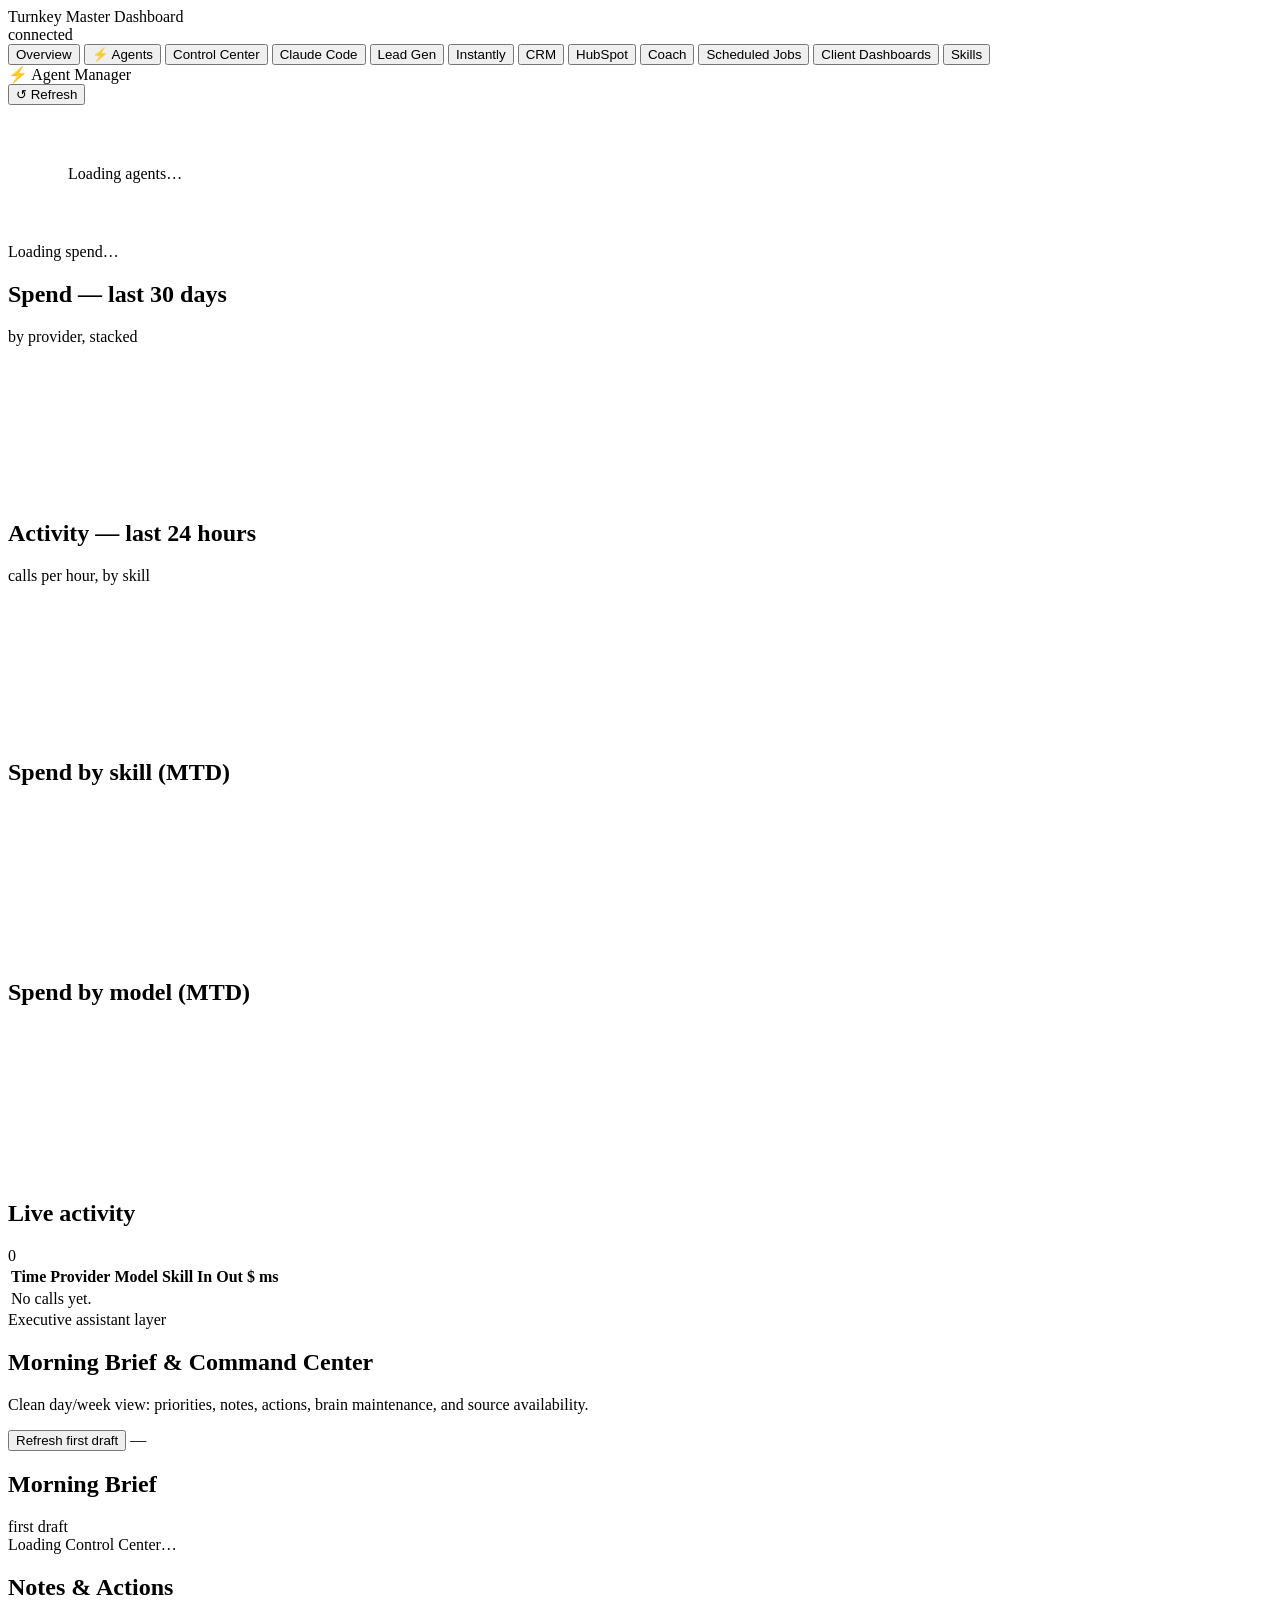
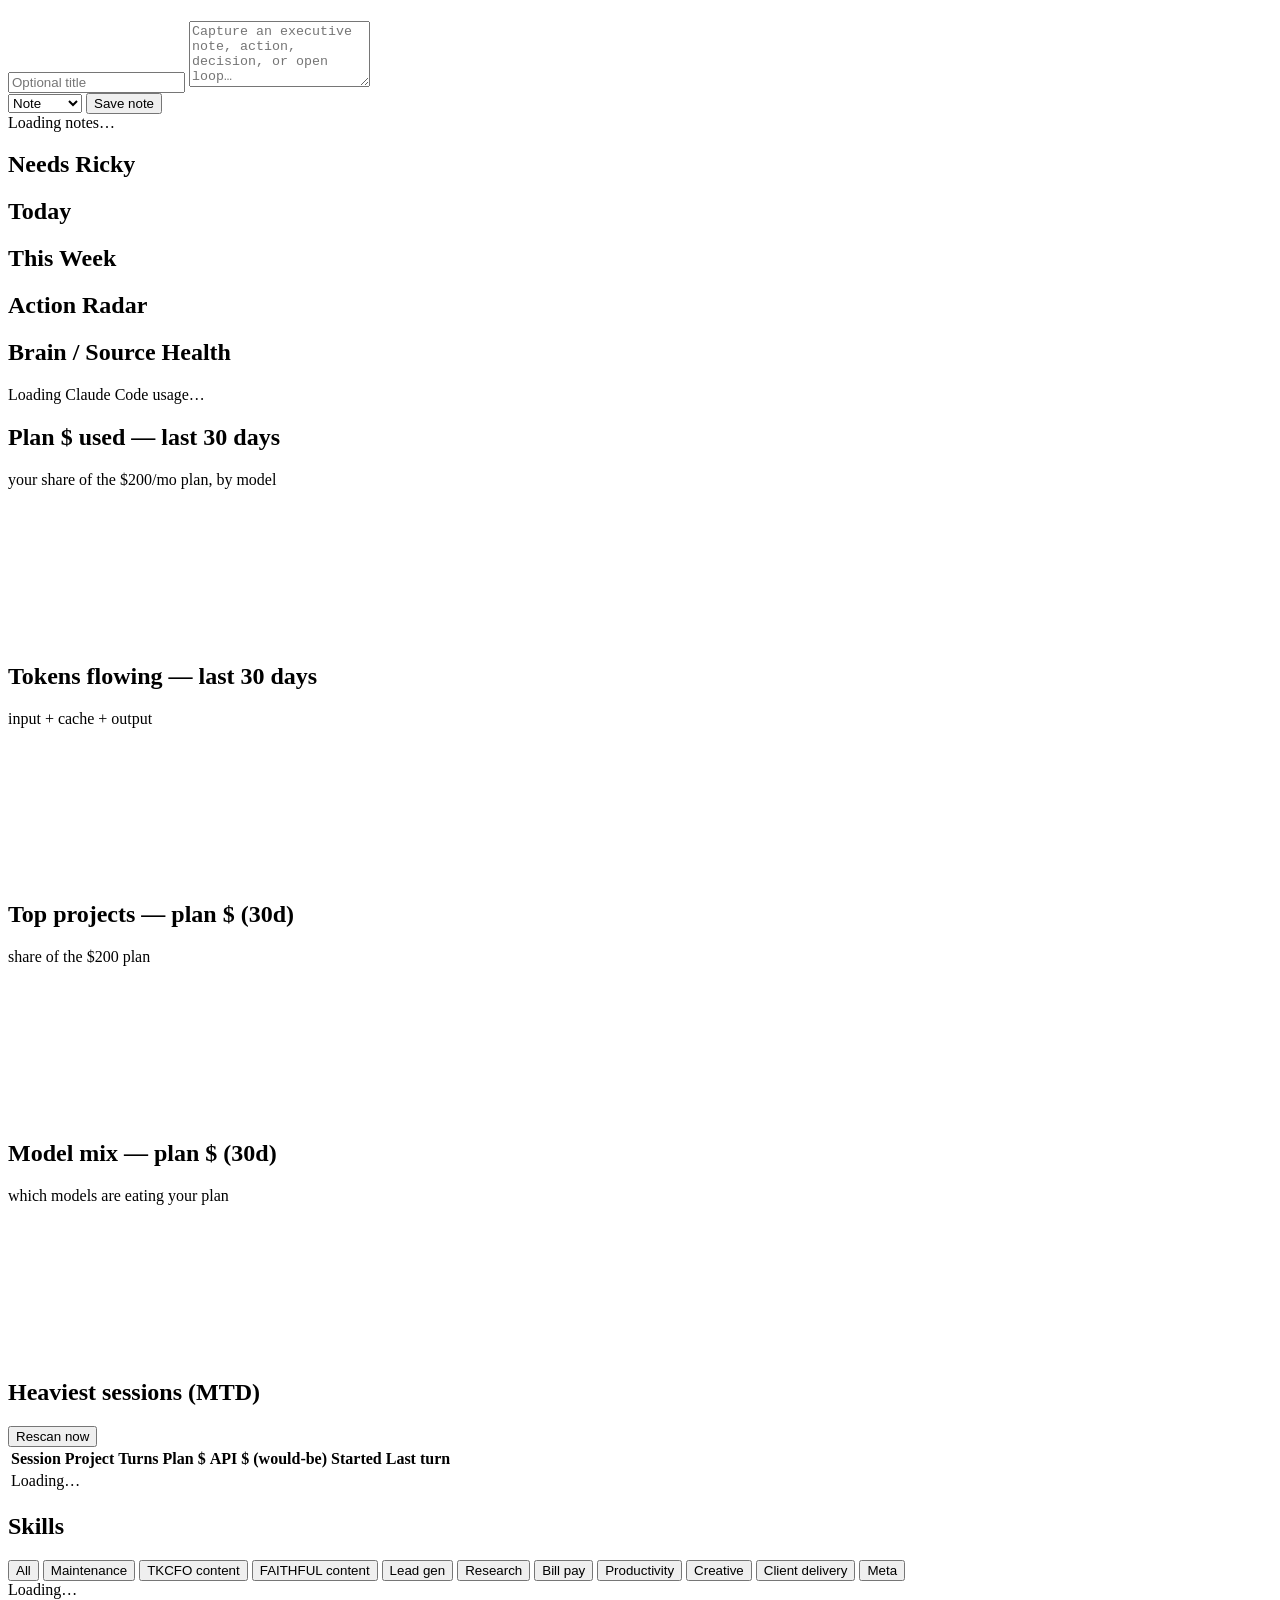
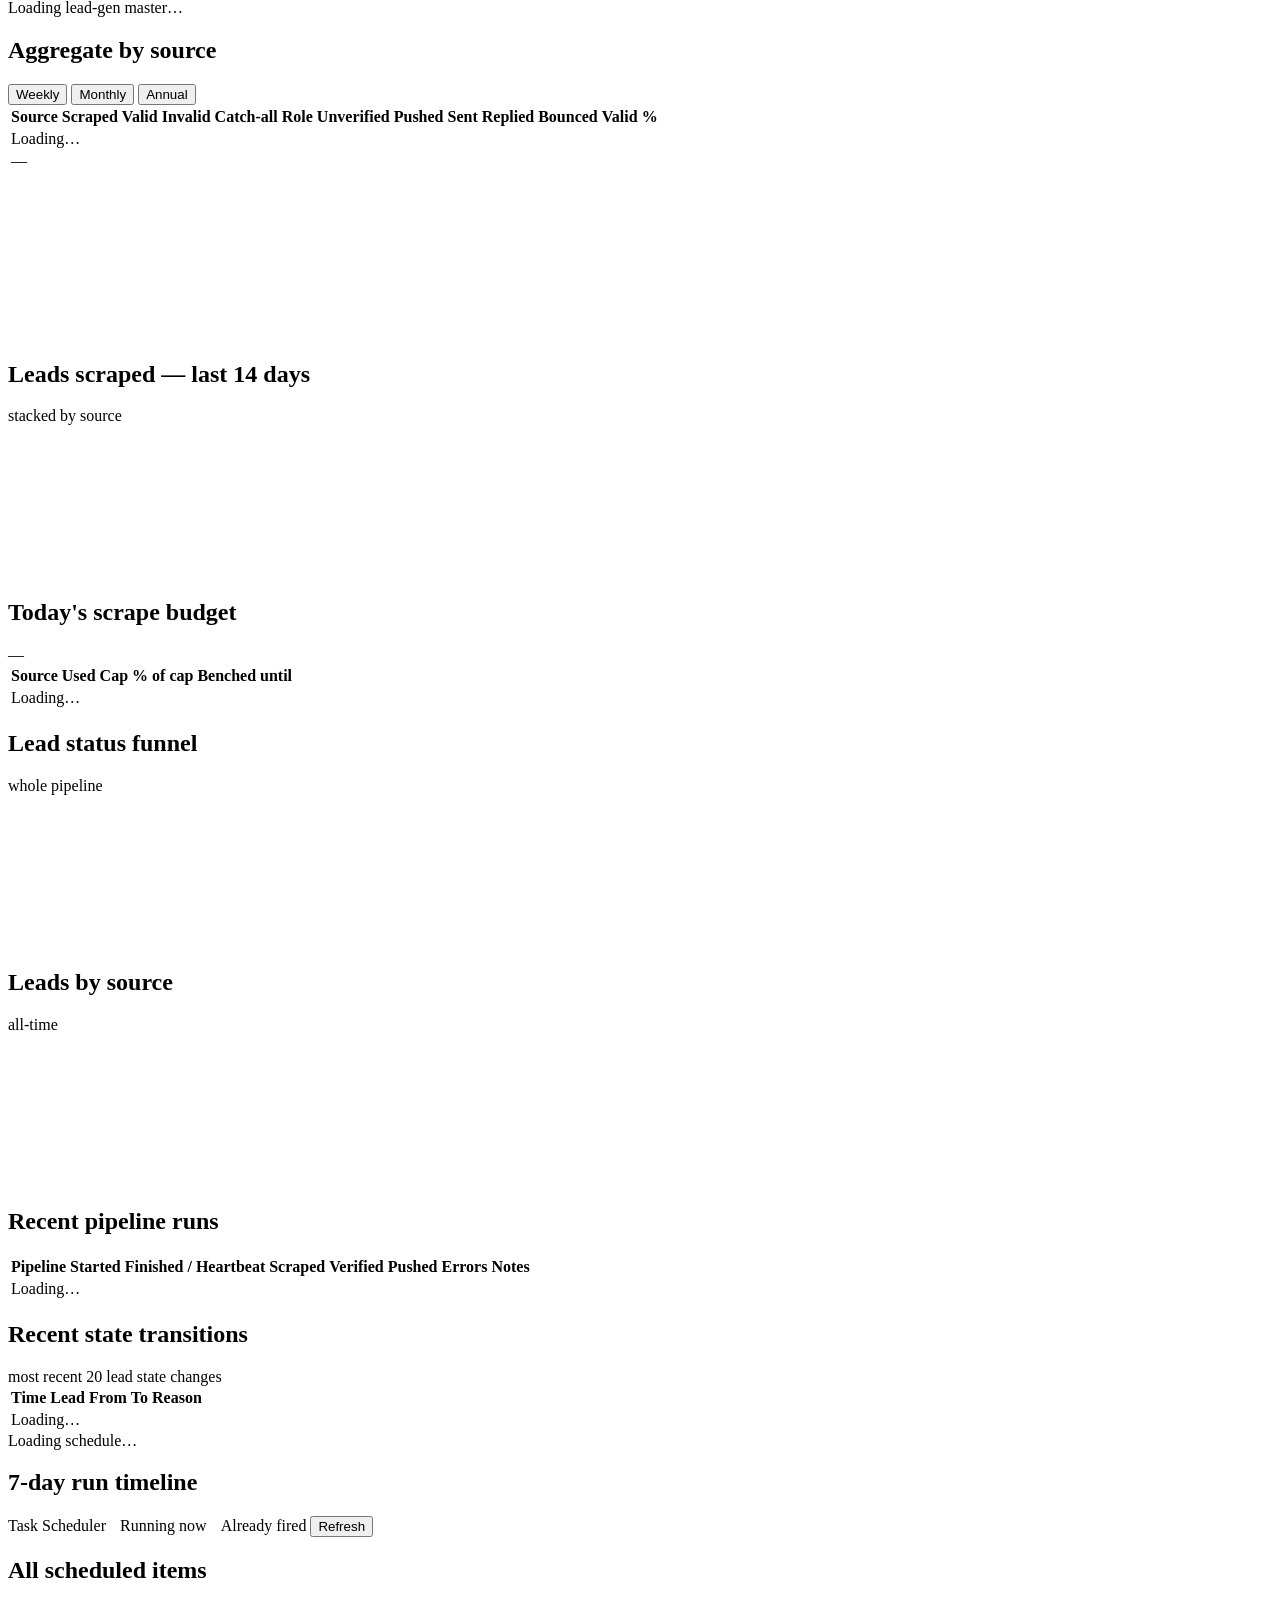
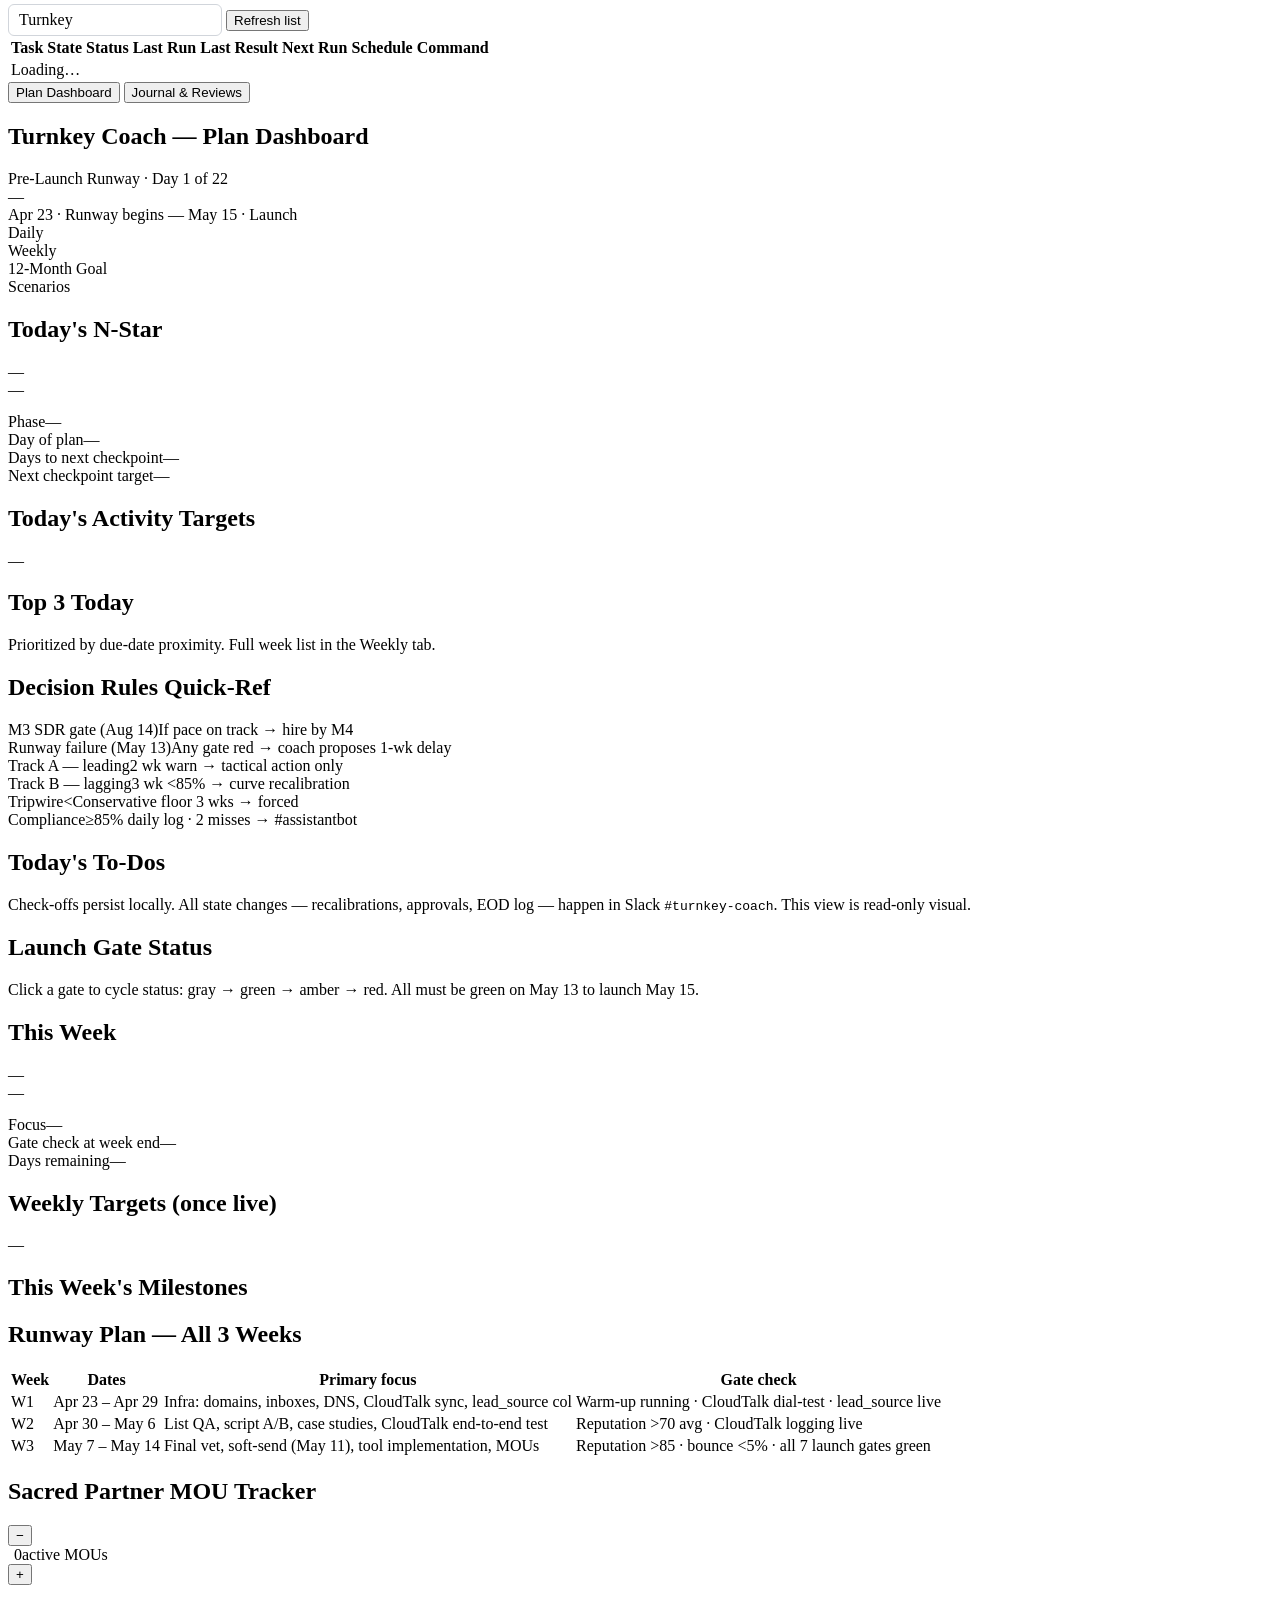
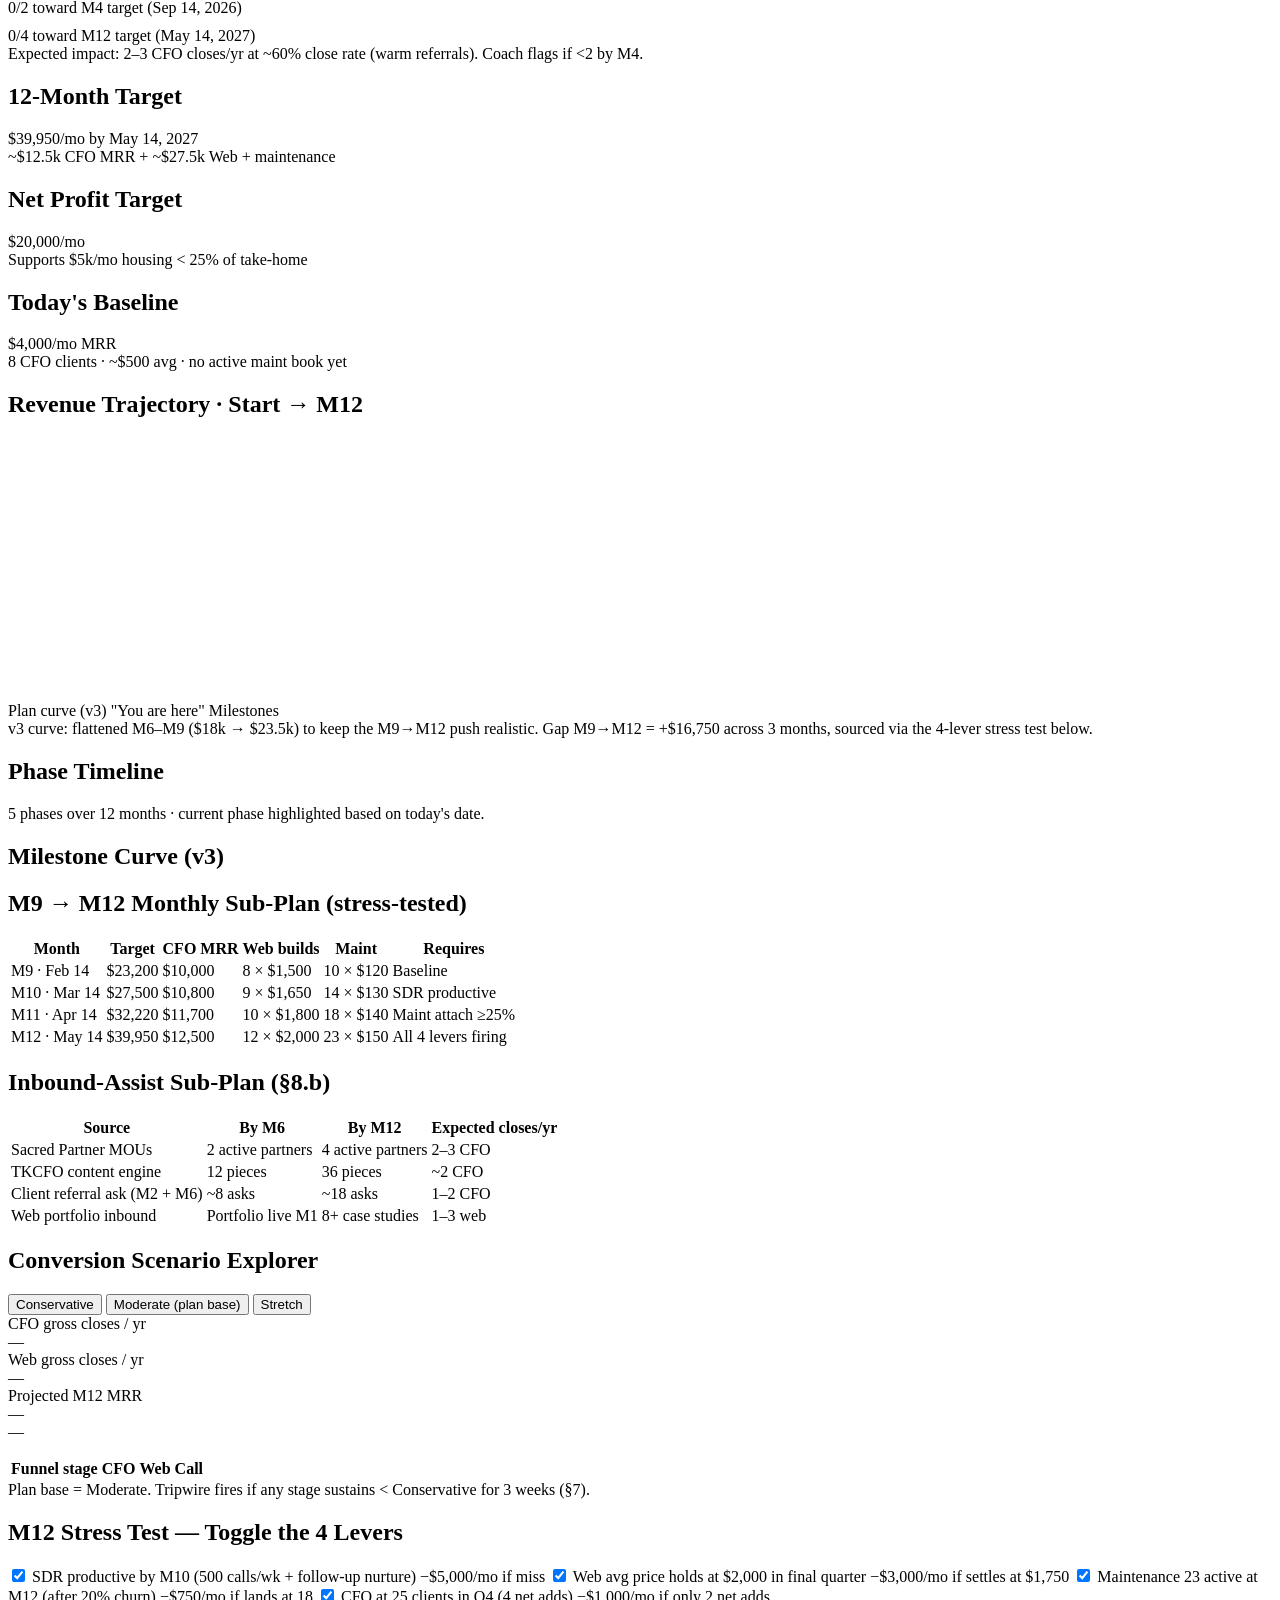
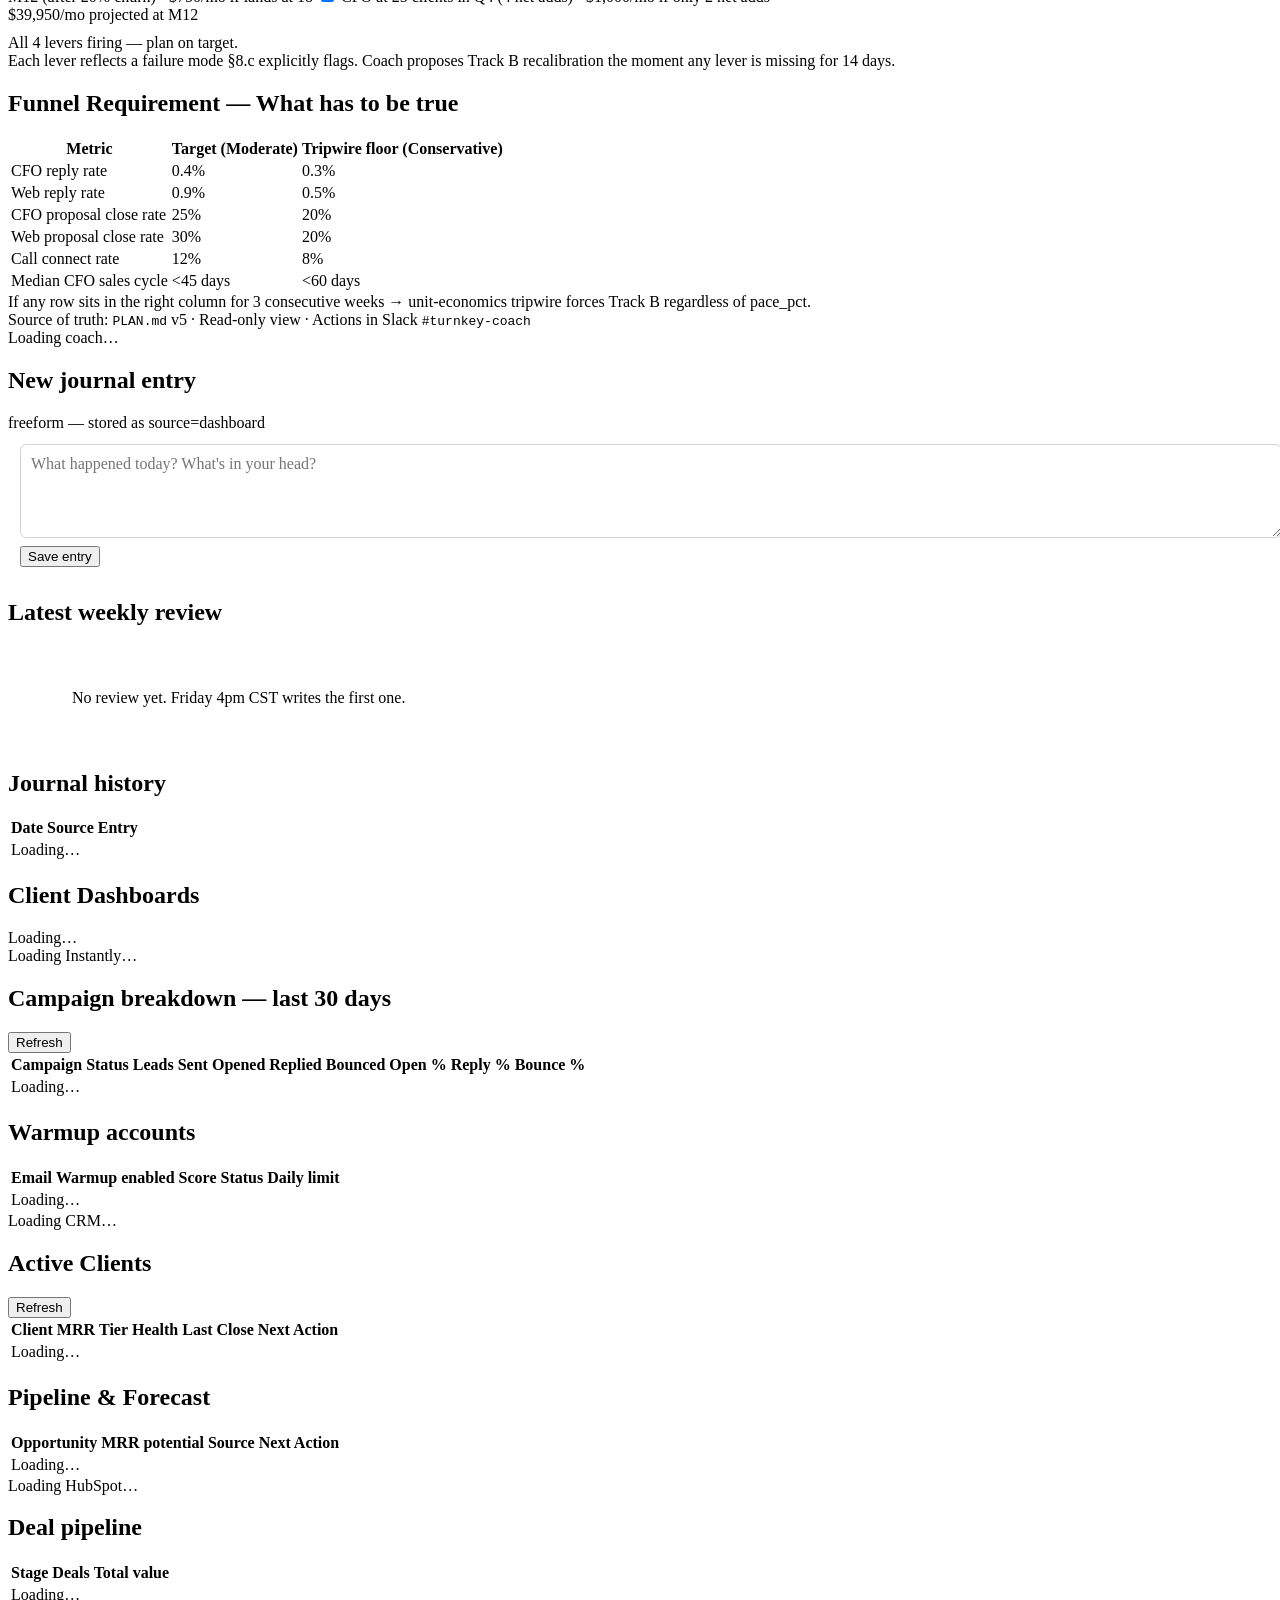
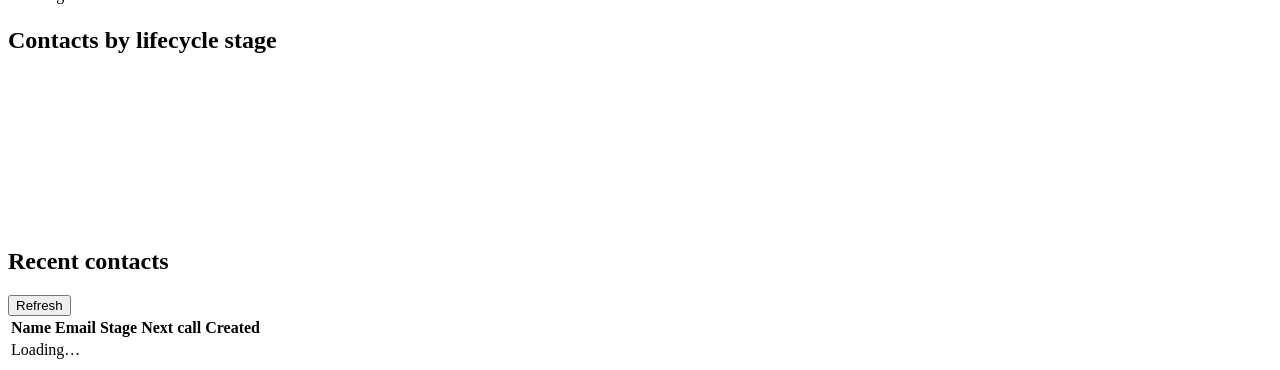
==== commit 5ea14bde: "light theme redesign + static path fix Co-Authored-By: Claude Sonnet 4.6 <noreply@anthropic.com>" ====
--- a/index.html
+++ b/index.html
@@ -4,7 +4,10 @@
   <meta charset="utf-8" />
   <meta name="viewport" content="width=device-width,initial-scale=1" />
   <title>Turnkey Master Dashboard</title>
-  <link rel="stylesheet" href="./style.css?v=20260426" />
+  <link rel="preconnect" href="https://fonts.googleapis.com" />
+  <link rel="preconnect" href="https://fonts.gstatic.com" crossorigin />
+  <link rel="stylesheet" href="https://fonts.googleapis.com/css2?family=Plus+Jakarta+Sans:wght@400;500;600;700;800&family=JetBrains+Mono:wght@400;500&display=swap" />
+  <link rel="stylesheet" href="/static/style.css?v=20260515c" />
 </head>
 <body>
   <header class="topbar">
@@ -20,6 +23,7 @@
 
   <nav class="tabs">
     <button class="tab active" data-tab="overview">Overview</button>
+    <button class="tab" data-tab="agents">⚡ Agents</button>
     <button class="tab" data-tab="control-center">Control Center</button>
     <button class="tab" data-tab="claude-code">Claude Code</button>
     <button class="tab" data-tab="lead-gen">Lead Gen</button>
@@ -33,6 +37,19 @@
   </nav>
 
   <main>
+    <!-- ── AGENTS TAB ─────────────────────────────────────────── -->
+    <section class="tab-panel" data-panel="agents">
+      <div class="agents-tab-header">
+        <div class="agents-tab-title">⚡ <span>Agent</span> Manager</div>
+        <div id="agents-summary-badges" class="agents-status-bar"></div>
+        <span id="agents-last-refresh"></span>
+        <button id="agents-refresh-btn" class="secondary" style="margin-left:auto">↺ Refresh</button>
+      </div>
+      <div id="agents-container">
+        <div class="muted center" style="padding:60px">Loading agents…</div>
+      </div>
+    </section>
+
     <!-- ── OVERVIEW TAB ─────────────────────────────────────── -->
     <section class="tab-panel active" data-panel="overview">
       <div class="tiles" id="spend-tiles">
@@ -781,7 +798,7 @@
     </section>
   </main>
 
-  <script src="./vendor/chart.umd.js"></script>
-  <script src="./app.js?v=20260426"></script>
+  <script src="/static/vendor/chart.umd.js"></script>
+  <script src="/static/app.js?v=20260515c"></script>
 </body>
 </html>
